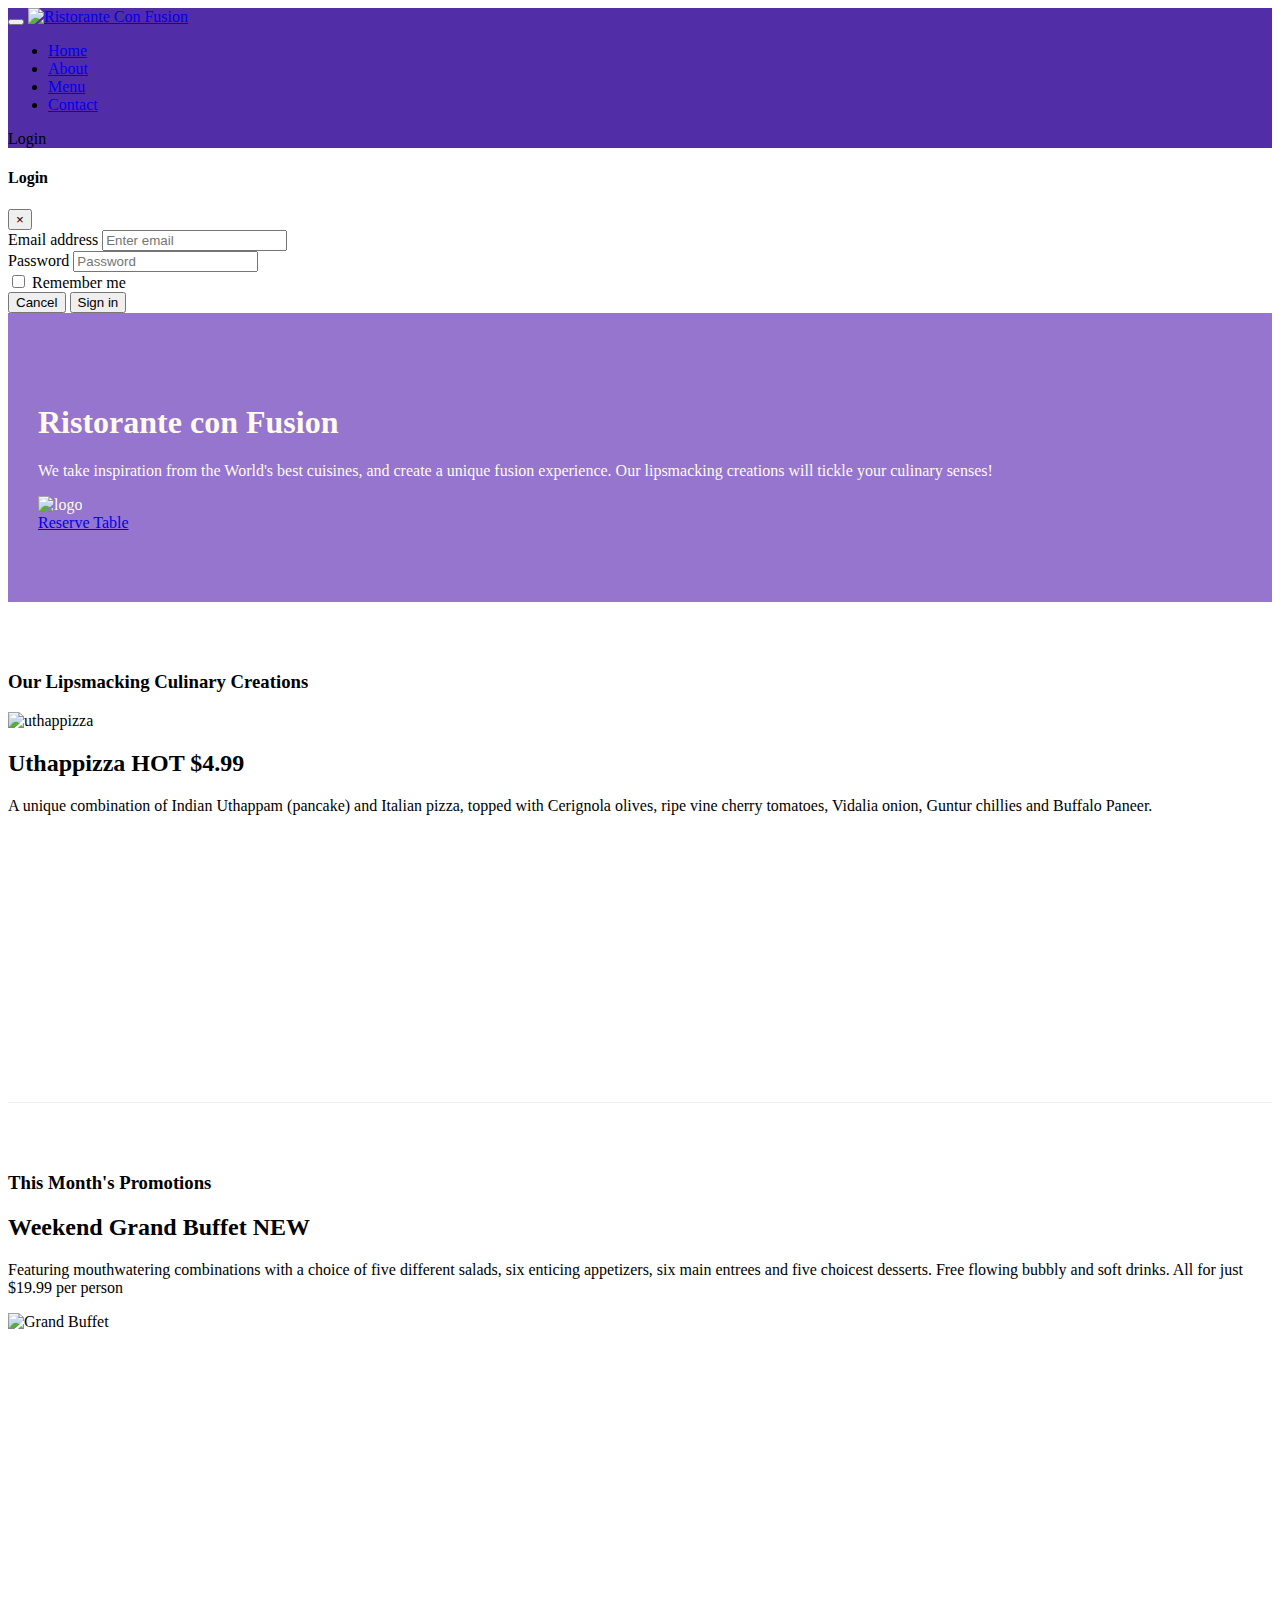
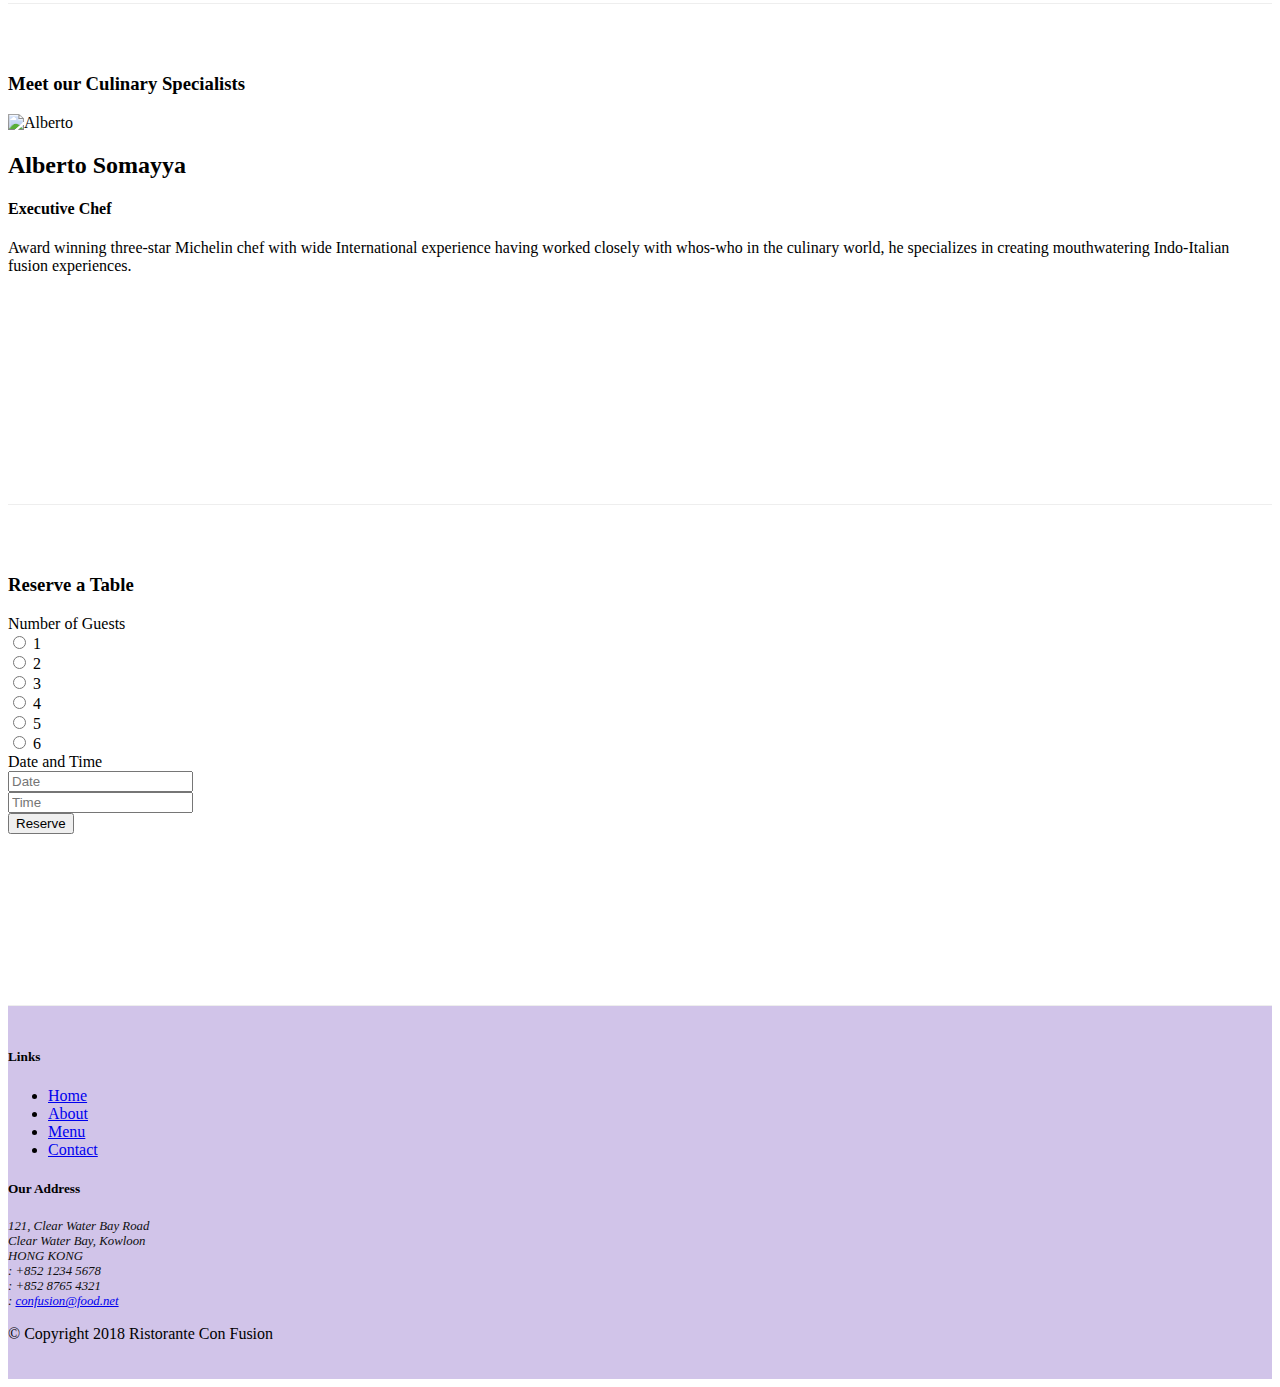
==== index.html @ e2ca46fc "Tooltips and Modals" ====
<!DOCTYPE html>
<html lang="en">
    <head>
        <!-- Required meta tags always come first -->
        <meta charset="utf-8" />
        <meta
            name="viewport"
            content="width=device-width, initial-scale=1, shrink-to-fit=no"
        />
        <meta http-equiv="x-ua-compatible" content="ie=edge" />

        <!-- Bootstrap CSS -->
        <link
            rel="stylesheet"
            href="node_modules/bootstrap/dist/css/bootstrap.min.css"
        />
        <link
            rel="stylesheet"
            href="node_modules/bootstrap-social/bootstrap-social.css"
        />
        <link
            rel="stylesheet"
            href="node_modules/font-awesome/css/font-awesome.min.css"
        />
        <link rel="stylesheet" href="css/styles.css" />
        <title>Ristorante Con Fusion</title>
    </head>

    <body>
        <nav class="navbar navbar-dark navbar-expand-sm fixed-top">
            <div class="container">
                <button
                    class="navbar-toggler"
                    type="button"
                    data-toggle="collapse"
                    data-target="#Navbar"
                >
                    <span class="navbar-toggler-icon"></span>
                </button>
                <a class="navbar-brand mr-auto" href="#">
                    <img
                        src="img/logo.png"
                        alt="Ristorante Con Fusion"
                        height="30"
                        width="41"
                    />
                </a>
                <div class="collapse navbar-collapse" id="Navbar">
                    <ul class="navbar-nav mr-auto">
                        <li class="nav-item active">
                            <a class="nav-link" href="#">
                                <span class="fa fa-home fa-lg"></span> Home</a
                            >
                        </li>
                        <li class="nav-item">
                            <a class="nav-link" href="./aboutus.html"
                                ><span class="fa fa-info fa-lg"></span> About</a
                            >
                        </li>
                        <li class="nav-item">
                            <a class="nav-link" href="#"
                                ><span class="fa fa-list fa-lg"></span> Menu</a
                            >
                        </li>
                        <li class="nav-item">
                            <a class="nav-link" href="./contactus.html"
                                ><span class="fa fa-address-card fa-lg"></span>
                                Contact</a
                            >
                        </li>
                    </ul>
                    <span class="navbar-text">
                        <a data-target="#loginModal" data-toggle="modal">
                            <span class="fa fa-sign-in"></span> Login
                        </a>
                    </span>
                </div>
            </div>
        </nav>

        <div id="loginModal" class="modal fade" role="dialog">
            <div class="modal-dialog modal-lg" role="content">
                <div class="modal-content">
                    <div class="modal-header">
                        <h4 class="modal-title">Login</h4>
                        <button
                            type="button"
                            class="close"
                            data-dismiss="modal"
                        >
                            &times;
                        </button>
                    </div>
                    <div class="modal-body">
                        <form>
                            <div class="form-row">
                                <div class="form-group col-sm-4">
                                    <label
                                        class="sr-only"
                                        for="exampleInputEmail3"
                                        >Email address</label
                                    >
                                    <input
                                        type="email"
                                        class="form-control form-control-sm mr-1"
                                        id="exampleInputEmail3"
                                        placeholder="Enter email"
                                    />
                                </div>
                                <div class="form-group col-sm-4">
                                    <label
                                        class="sr-only"
                                        for="exampleInputPassword3"
                                        >Password</label
                                    >
                                    <input
                                        type="password"
                                        class="form-control form-control-sm mr-1"
                                        id="exampleInputPassword3"
                                        placeholder="Password"
                                    />
                                </div>
                                <div class="col-sm-auto">
                                    <div class="form-check">
                                        <input
                                            class="form-check-input"
                                            type="checkbox"
                                        />
                                        <label class="form-check-label">
                                            Remember me
                                        </label>
                                    </div>
                                </div>
                            </div>
                            <div class="form-row">
                                <button
                                    type="button"
                                    class="btn btn-secondary btn-sm ml-auto"
                                    data-dismiss="modal"
                                >
                                    Cancel
                                </button>
                                <button
                                    type="submit"
                                    class="btn btn-primary btn-sm ml-1"
                                >
                                    Sign in
                                </button>
                            </div>
                        </form>
                    </div>
                </div>
            </div>
        </div>

        <header class="jumbotron">
            <div container>
                <div class="row row-header">
                    <div class="col-12 col-sm-6">
                        <h1>Ristorante con Fusion</h1>
                        <p>
                            We take inspiration from the World's best cuisines,
                            and create a unique fusion experience. Our
                            lipsmacking creations will tickle your culinary
                            senses!
                        </p>
                    </div>
                    <div class="col-12 col-sm-3 align-self-center">
                        <img src="img/logo.png" alt="logo" class="img-fluid" />
                    </div>
                    <div class="col-12 col-sm-2 align-self-center">
                        <a
                            role="button"
                            class="btn btn-block nav-link btn-warning"
                            data-toggle="tooltip"
                            data-html="true"
                            title="Or Call us at  <br><strong>+852 12345678</strong>"
                            data-placement="bottom"
                            href="#reserve-form"
                            >Reserve Table</a
                        >
                    </div>
                </div>
            </div>
        </header>

        <div class="container">
            <div class="row row-content align-items-center">
                <div class="col-12 col-sm-4 order-sm-last col-md-3">
                    <h3>Our Lipsmacking Culinary Creations</h3>
                </div>
                <div class="col col-sm order-sm-first col-md">
                    <div class="media">
                        <img
                            src="img/uthappizza.png"
                            alt="uthappizza"
                            class="d-flex mr-3 img-thumbnail align-self-center"
                        />
                        <div class="media-body">
                            <h2 class="mt-0">
                                Uthappizza
                                <span class="badge badge-danger">HOT</span>
                                <span class="badge badge-pill badge-secondary">
                                    $4.99
                                </span>
                            </h2>
                            <p class="d-none d-sm-block">
                                A unique combination of Indian Uthappam
                                (pancake) and Italian pizza, topped with
                                Cerignola olives, ripe vine cherry tomatoes,
                                Vidalia onion, Guntur chillies and Buffalo
                                Paneer.
                            </p>
                        </div>
                    </div>
                </div>
            </div>

            <div class="row row-content align-items-center">
                <div class="col-12 col-sm-4 col-md-3">
                    <h3>This Month's Promotions</h3>
                </div>
                <div class="col col-sm col-md">
                    <div class="media">
                        <div class="media-body">
                            <h2>
                                Weekend Grand Buffet
                                <span class="badge badge-danger">NEW</span>
                            </h2>
                            <p class="d-none d-sm-block">
                                Featuring mouthwatering combinations with a
                                choice of five different salads, six enticing
                                appetizers, six main entrees and five choicest
                                desserts. Free flowing bubbly and soft drinks.
                                All for just $19.99 per person
                            </p>
                        </div>
                        <img
                            src="img/buffet.png"
                            alt="Grand Buffet"
                            class="d-flex mr-3 img-thumbnail align-self-center"
                        />
                    </div>
                </div>
            </div>

            <div class="row row-content align-items-center">
                <div class="col-12 col-sm-4 order-sm-last col-md-3">
                    <h3>Meet our Culinary Specialists</h3>
                </div>
                <div class="col col-sm order-sm-first col-md">
                    <div class="media">
                        <img
                            src="img/alberto.png"
                            alt="Alberto"
                            class="d-flex mr-3 img-thumbnai align-self-center"
                        />
                        <div class="media-body">
                            <h2 class="mt-0">Alberto Somayya</h2>
                            <h4>Executive Chef</h4>
                            <p class="d-none d-sm-block">
                                Award winning three-star Michelin chef with wide
                                International experience having worked closely
                                with whos-who in the culinary world, he
                                specializes in creating mouthwatering
                                Indo-Italian fusion experiences.
                            </p>
                        </div>
                    </div>
                </div>
            </div>
            <div class="row row-content align-items-center">
                <div class="col-12 col-md-8 offset-md-2" id="reserve-form">
                    <div class="card">
                        <h3 class="card-header bg-warning text-white">
                            Reserve a Table
                        </h3>
                        <div class="card-body">
                            <form>
                                <div class="form-group row">
                                    <label
                                        for="inlineRadioOptions"
                                        class="col-md-2 col-form-label"
                                    >
                                        Number of Guests
                                    </label>
                                    <div
                                        class="form-check form-check-inline pl-3"
                                    >
                                        <input
                                            class="form-check-input"
                                            type="radio"
                                            name="inlineRadioOptions"
                                            id="inlineRadio1"
                                            value="1"
                                        />
                                        <label
                                            class="form-check-label"
                                            for="inlineRadio1"
                                            >1</label
                                        >
                                    </div>
                                    <div class="form-check form-check-inline">
                                        <input
                                            class="form-check-input"
                                            type="radio"
                                            name="inlineRadioOptions"
                                            id="inlineRadio2"
                                            value="2"
                                        />
                                        <label
                                            class="form-check-label"
                                            for="inlineRadio2"
                                            >2</label
                                        >
                                    </div>
                                    <div class="form-check form-check-inline">
                                        <input
                                            class="form-check-input"
                                            type="radio"
                                            name="inlineRadioOptions"
                                            id="inlineRadio3"
                                            value="3"
                                        />
                                        <label
                                            class="form-check-label"
                                            for="inlineRadio3"
                                            >3</label
                                        >
                                    </div>
                                    <div class="form-check form-check-inline">
                                        <input
                                            class="form-check-input"
                                            type="radio"
                                            name="inlineRadioOptions"
                                            id="inlineRadio4"
                                            value="4"
                                        />
                                        <label
                                            class="form-check-label"
                                            for="inlineRadio4"
                                            >4</label
                                        >
                                    </div>
                                    <div class="form-check form-check-inline">
                                        <input
                                            class="form-check-input"
                                            type="radio"
                                            name="inlineRadioOptions"
                                            id="inlineRadio5"
                                            value="5"
                                        />
                                        <label
                                            pl-5
                                            pr-5
                                            class="form-check-label"
                                            for="inlineRadio5"
                                            >5</label
                                        >
                                    </div>
                                    <div class="form-check form-check-inline">
                                        <input
                                            class="form-check-input"
                                            type="radio"
                                            name="inlineRadioOptions"
                                            id="inlineRadio6"
                                            value="6"
                                        />
                                        <label
                                            class="form-check-label"
                                            for="inlineRadio6"
                                            >6</label
                                        >
                                    </div>
                                </div>
                                <div class="form-group row">
                                    <label
                                        for="date-time"
                                        class="col-md-2 col-form-label"
                                    >
                                        Date and Time
                                    </label>
                                    <div class="col-md-3">
                                        <input
                                            type="text"
                                            class="form-control"
                                            id="date"
                                            placeholder="Date"
                                        />
                                    </div>
                                    <div class="col-md-3 offset-sm-1">
                                        <input
                                            type="text"
                                            class="form-control"
                                            id="time"
                                            placeholder="Time"
                                        />
                                    </div>
                                </div>
                                <div class="form-group row">
                                    <div class="offset-md-2 pl-3">
                                        <button
                                            type="submit"
                                            class="btn btn-primary"
                                        >
                                            Reserve
                                        </button>
                                    </div>
                                </div>
                            </form>
                        </div>
                    </div>
                </div>
            </div>
        </div>

        <footer class="footer">
            <div class="container">
                <div class="row">
                    <div class="col-4 offset-1 col-sm-2">
                        <h5>Links</h5>
                        <ul class="list-unstyled">
                            <li>
                                <a href="#"> Home</a>
                            </li>
                            <li><a href="./aboutus.html">About</a></li>
                            <li><a href="#">Menu</a></li>
                            <li><a href="./contactus.html">Contact</a></li>
                        </ul>
                    </div>
                    <div class="col-7 col-sm-5">
                        <h5>Our Address</h5>
                        <address class="address">
                            121, Clear Water Bay Road<br />
                            Clear Water Bay, Kowloon<br />
                            HONG KONG<br />
                            <i class="fa fa-phone fa-lg"></i>: +852 1234 5678<br />
                            <i class="fa fa-fax fa-lg"></i>: +852 8765 4321<br />
                            <i class="fa fa-envelope fa-lg"></i>:
                            <a href="mailto:confusion@food.net">
                                confusion@food.net
                            </a>
                        </address>
                    </div>
                    <div class="col-12 col-sm-4 align-self-center">
                        <div class="text-center">
                            <a
                                class="btn btn-social-icon btn-google"
                                href="http://google.com/+"
                            >
                                <i class="fa fa-google-plus fa-lg"></i>
                            </a>
                            <a
                                class="btn btn-social-icon btn-facebook"
                                href="http://www.facebook.com/profile.php?id="
                            >
                                <i class="fa fa-facebook fa-lg"></i>
                            </a>
                            <a
                                class="btn btn-social-icon btn-linkedin"
                                href="http://www.linkedin.com/in/"
                            >
                                <i class="fa fa-linkedin fa-lg"></i>
                            </a>
                            <a
                                class="btn btn-social-icon btn-twitter"
                                href="http://twitter.com/"
                            >
                                <i class="fa fa-twitter fa-lg"></i>
                            </a>
                            <a
                                class="btn btn-social-icon btn-google"
                                href="http://youtube.com/"
                            >
                                <i class="fa fa-youtube fa-lg"></i>
                            </a>
                            <a
                                class="btn btn-social-icon btn-envelope"
                                href="mailto:"
                            >
                                <i class="fa fa-envelope fa-lg"></i>
                            </a>
                        </div>
                    </div>
                </div>
                <div class="row justify-content-center">
                    <div class="col-auto">
                        <p>© Copyright 2018 Ristorante Con Fusion</p>
                    </div>
                </div>
            </div>
        </footer>
        <!-- jQuery first, then Popper.js, then Bootstrap JS. -->
        <script src="node_modules/jquery/dist/jquery.slim.min.js"></script>
        <script src="node_modules/popper.js/dist/umd/popper.min.js"></script>
        <script src="node_modules/bootstrap/dist/js/bootstrap.min.js"></script>
        <script>
            $(document).ready(function () {
                $('[data-toggle="tooltip"]').tooltip();
            });
        </script>
    </body>
</html>
---- css/styles.css ----
.row-header {
    margin: 0px auto;
    padding: 0px auto;
}

.row-content {
    margin: 0px auto;
    padding: 50px 0px 50px 0px;
    border-bottom: 1px ridge;
    min-height: 400px;
}

.footer {
    background-color: #d1c4e9;
    margin: 0px auto;
    padding: 20px 0px 20px 0px;
}

.jumbotron {
    padding: 70px 30px 70px 30px;
    margin: 0px auto;
    background: #9575cd;
    color: floralwhite;
}

.body {
    padding: 50px 0px 0px 0px;
    z-index: 0;
}

.navbar-dark {
    background-color: #512da8;
}

.address {
    font-size: 80%;
    margin: 0px;
    color: #0f0f0f;
}

.tab-content {
    border-left: 1px solid #ddd;
    border-right: 1px solid #ddd;
    border-bottom: 1px solid #ddd;
    padding: 10px;
}
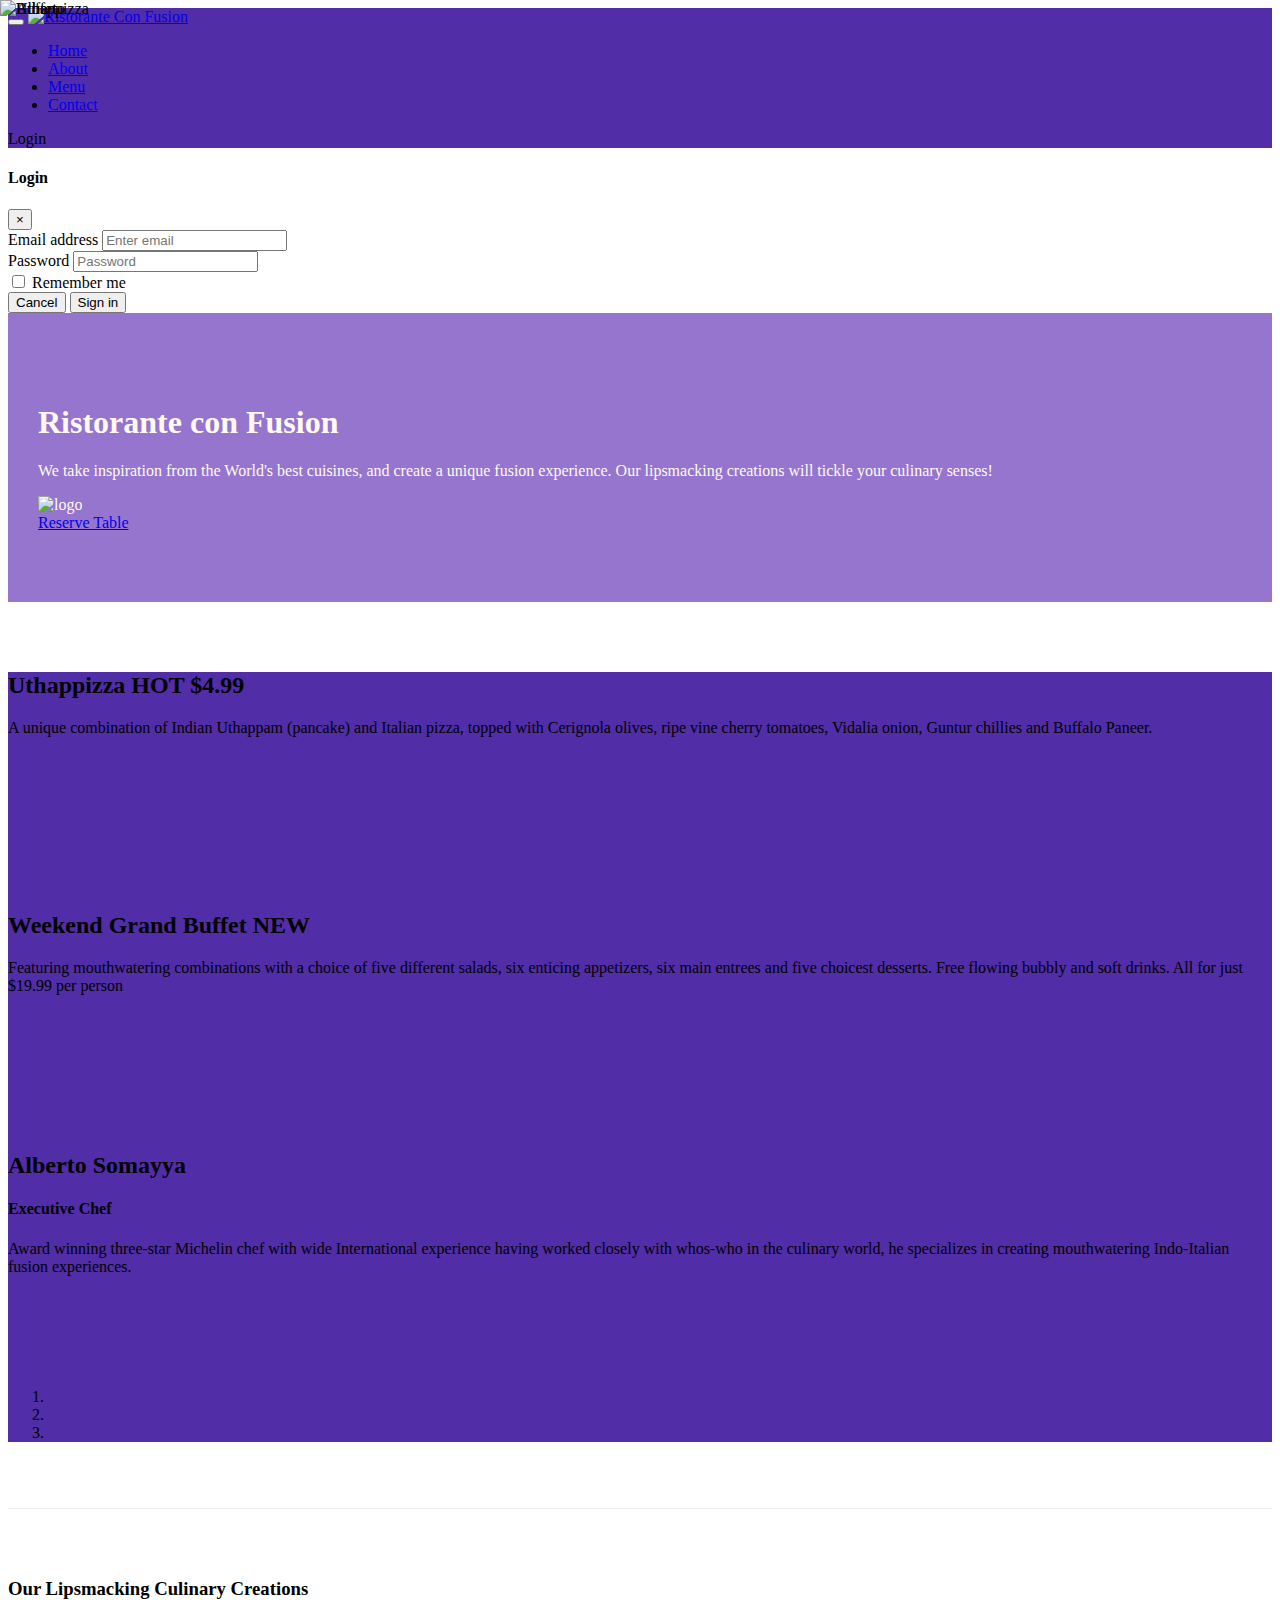
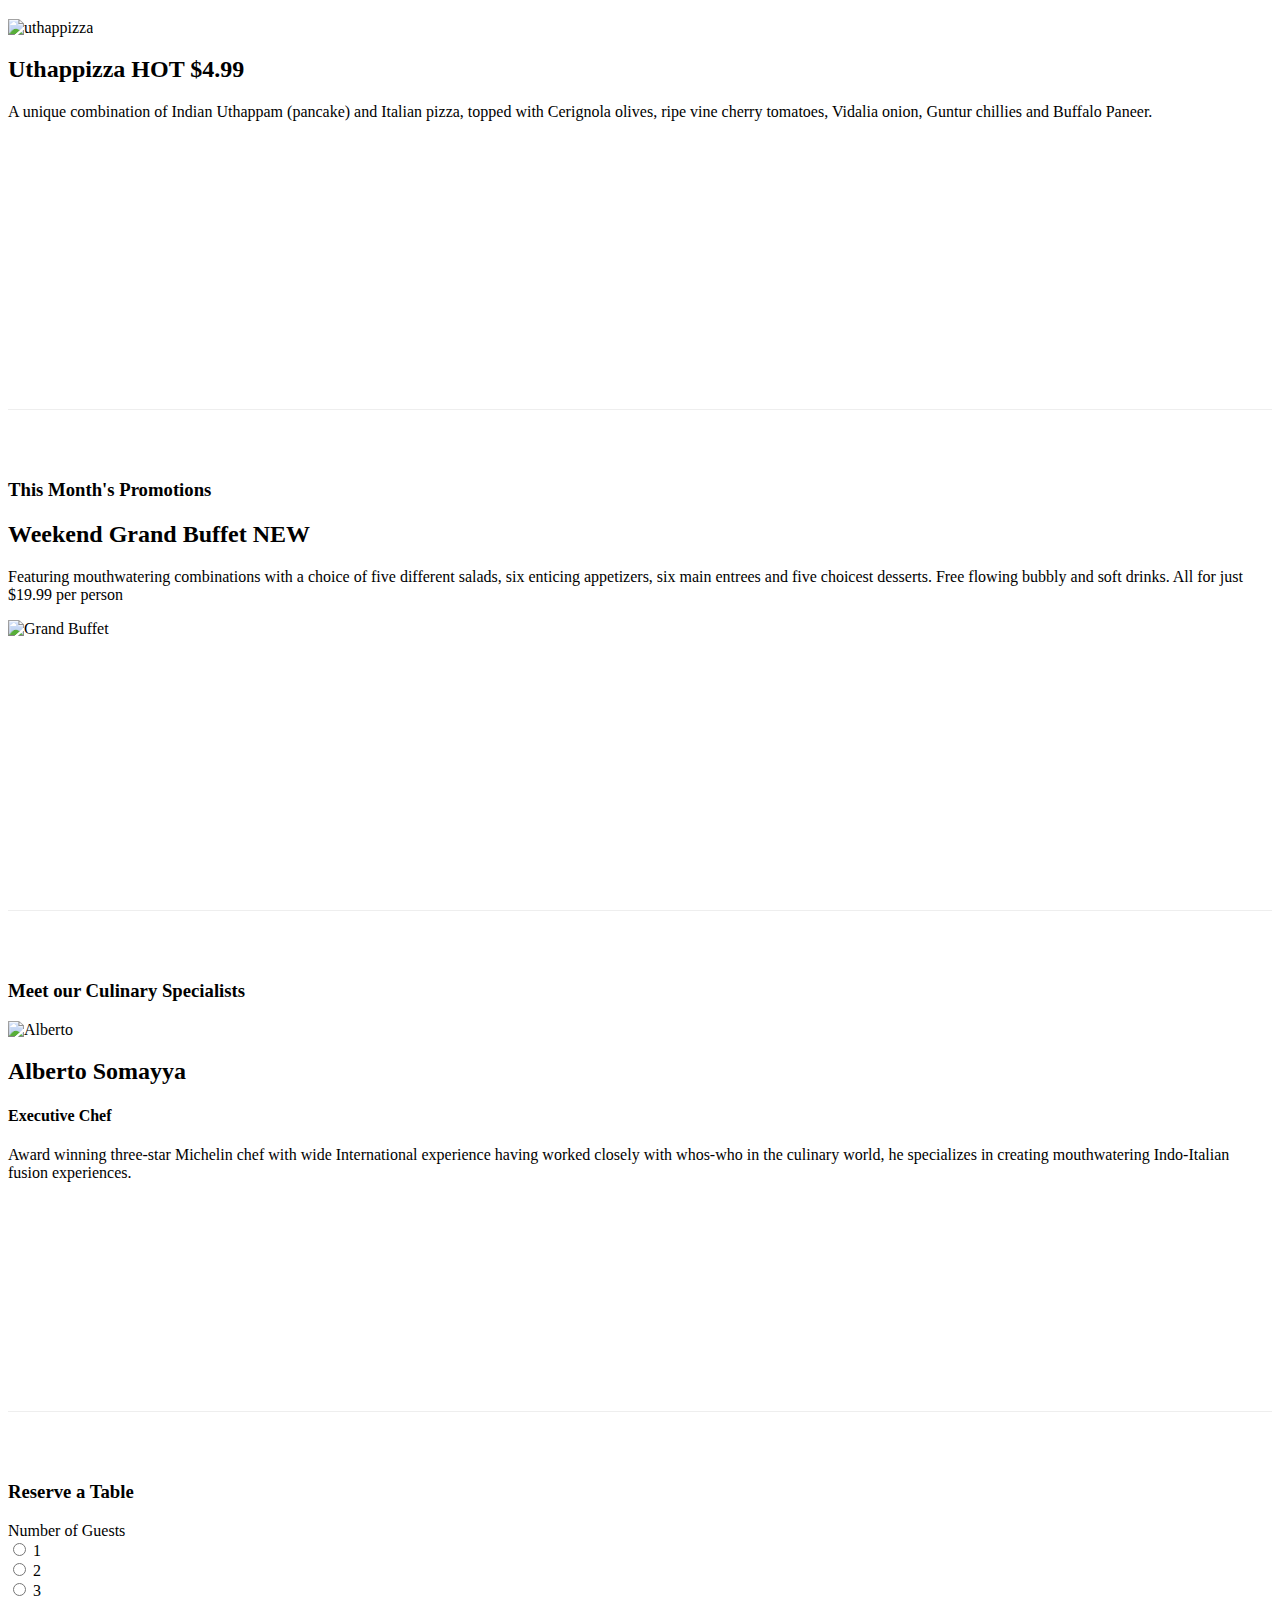
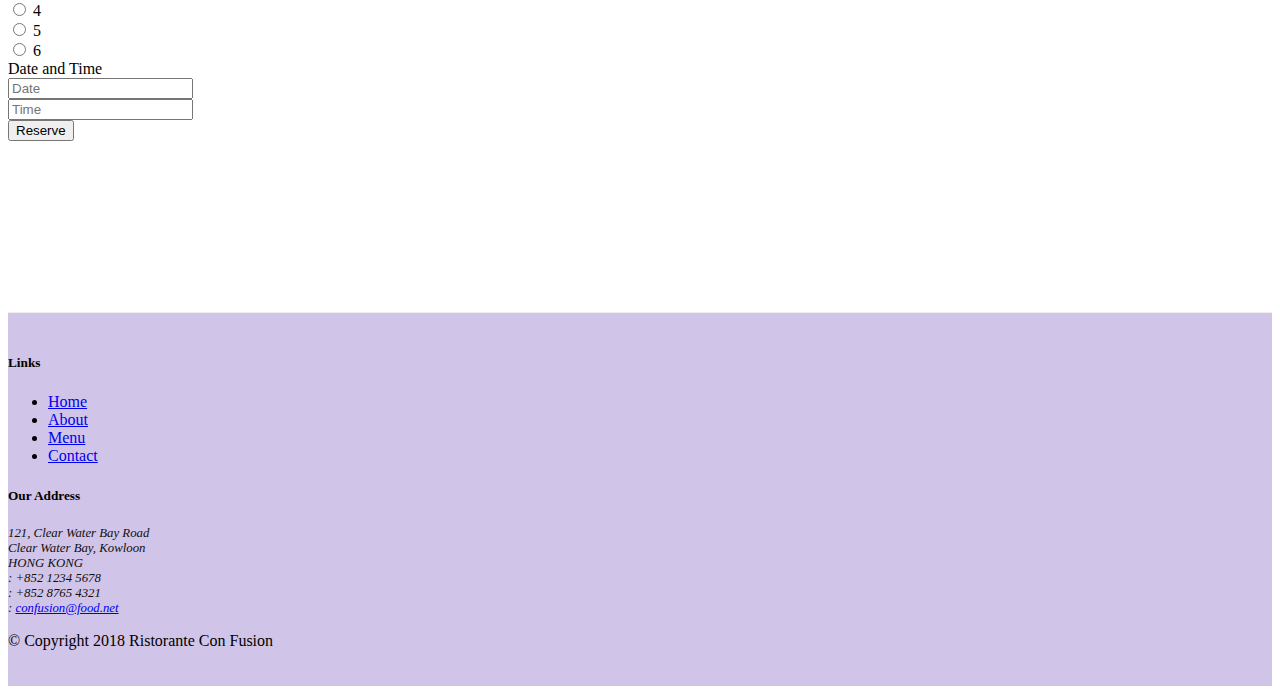
==== commit 23a18616: "Carousel" ====
--- a/index.html
+++ b/index.html
@@ -1,503 +1,396 @@
 <!DOCTYPE html>
 <html lang="en">
-    <head>
-        <!-- Required meta tags always come first -->
-        <meta charset="utf-8" />
-        <meta
-            name="viewport"
-            content="width=device-width, initial-scale=1, shrink-to-fit=no"
-        />
-        <meta http-equiv="x-ua-compatible" content="ie=edge" />
-
-        <!-- Bootstrap CSS -->
-        <link
-            rel="stylesheet"
-            href="node_modules/bootstrap/dist/css/bootstrap.min.css"
-        />
-        <link
-            rel="stylesheet"
-            href="node_modules/bootstrap-social/bootstrap-social.css"
-        />
-        <link
-            rel="stylesheet"
-            href="node_modules/font-awesome/css/font-awesome.min.css"
-        />
-        <link rel="stylesheet" href="css/styles.css" />
-        <title>Ristorante Con Fusion</title>
-    </head>
-
-    <body>
-        <nav class="navbar navbar-dark navbar-expand-sm fixed-top">
-            <div class="container">
-                <button
-                    class="navbar-toggler"
-                    type="button"
-                    data-toggle="collapse"
-                    data-target="#Navbar"
-                >
-                    <span class="navbar-toggler-icon"></span>
-                </button>
-                <a class="navbar-brand mr-auto" href="#">
-                    <img
-                        src="img/logo.png"
-                        alt="Ristorante Con Fusion"
-                        height="30"
-                        width="41"
-                    />
-                </a>
-                <div class="collapse navbar-collapse" id="Navbar">
-                    <ul class="navbar-nav mr-auto">
-                        <li class="nav-item active">
-                            <a class="nav-link" href="#">
-                                <span class="fa fa-home fa-lg"></span> Home</a
-                            >
+
+<head>
+    <!-- Required meta tags always come first -->
+    <meta charset="utf-8" />
+    <meta name="viewport" content="width=device-width, initial-scale=1, shrink-to-fit=no" />
+    <meta http-equiv="x-ua-compatible" content="ie=edge" />
+
+    <!-- Bootstrap CSS -->
+    <link rel="stylesheet" href="node_modules/bootstrap/dist/css/bootstrap.min.css" />
+    <link rel="stylesheet" href="node_modules/bootstrap-social/bootstrap-social.css" />
+    <link rel="stylesheet" href="node_modules/font-awesome/css/font-awesome.min.css" />
+    <link rel="stylesheet" href="css/styles.css" />
+    <title>Ristorante Con Fusion</title>
+</head>
+
+<body>
+    <nav class="navbar navbar-dark navbar-expand-sm fixed-top">
+        <div class="container">
+            <button class="navbar-toggler" type="button" data-toggle="collapse" data-target="#Navbar">
+                <span class="navbar-toggler-icon"></span>
+            </button>
+            <a class="navbar-brand mr-auto" href="#">
+                <img src="img/logo.png" alt="Ristorante Con Fusion" height="30" width="41" />
+            </a>
+            <div class="collapse navbar-collapse" id="Navbar">
+                <ul class="navbar-nav mr-auto">
+                    <li class="nav-item active">
+                        <a class="nav-link" href="#">
+                            <span class="fa fa-home fa-lg"></span> Home</a>
+                    </li>
+                    <li class="nav-item">
+                        <a class="nav-link" href="./aboutus.html"><span class="fa fa-info fa-lg"></span> About</a>
+                    </li>
+                    <li class="nav-item">
+                        <a class="nav-link" href="#"><span class="fa fa-list fa-lg"></span> Menu</a>
+                    </li>
+                    <li class="nav-item">
+                        <a class="nav-link" href="./contactus.html"><span class="fa fa-address-card fa-lg"></span>
+                            Contact</a>
+                    </li>
+                </ul>
+                <span class="navbar-text">
+                    <a data-target="#loginModal" data-toggle="modal">
+                        <span class="fa fa-sign-in"></span> Login
+                    </a>
+                </span>
+            </div>
+        </div>
+    </nav>
+
+    <div id="loginModal" class="modal fade" role="dialog">
+        <div class="modal-dialog modal-lg" role="content">
+            <div class="modal-content">
+                <div class="modal-header">
+                    <h4 class="modal-title">Login</h4>
+                    <button type="button" class="close" data-dismiss="modal">
+                        &times;
+                    </button>
+                </div>
+                <div class="modal-body">
+                    <form>
+                        <div class="form-row">
+                            <div class="form-group col-sm-4">
+                                <label class="sr-only" for="exampleInputEmail3">Email address</label>
+                                <input type="email" class="form-control form-control-sm mr-1" id="exampleInputEmail3"
+                                    placeholder="Enter email" />
+                            </div>
+                            <div class="form-group col-sm-4">
+                                <label class="sr-only" for="exampleInputPassword3">Password</label>
+                                <input type="password" class="form-control form-control-sm mr-1"
+                                    id="exampleInputPassword3" placeholder="Password" />
+                            </div>
+                            <div class="col-sm-auto">
+                                <div class="form-check">
+                                    <input class="form-check-input" type="checkbox" />
+                                    <label class="form-check-label">
+                                        Remember me
+                                    </label>
+                                </div>
+                            </div>
+                        </div>
+                        <div class="form-row">
+                            <button type="button" class="btn btn-secondary btn-sm ml-auto" data-dismiss="modal">
+                                Cancel
+                            </button>
+                            <button type="submit" class="btn btn-primary btn-sm ml-1">
+                                Sign in
+                            </button>
+                        </div>
+                    </form>
+                </div>
+            </div>
+        </div>
+    </div>
+
+    <header class="jumbotron">
+        <div container>
+            <div class="row row-header">
+                <div class="col-12 col-sm-6">
+                    <h1>Ristorante con Fusion</h1>
+                    <p>
+                        We take inspiration from the World's best cuisines,
+                        and create a unique fusion experience. Our
+                        lipsmacking creations will tickle your culinary
+                        senses!
+                    </p>
+                </div>
+                <div class="col-12 col-sm-3 align-self-center">
+                    <img src="img/logo.png" alt="logo" class="img-fluid" />
+                </div>
+                <div class="col-12 col-sm-2 align-self-center">
+                    <a role="button" class="btn btn-block nav-link btn-warning" data-toggle="tooltip" data-html="true"
+                        title="Or Call us at  <br><strong>+852 12345678</strong>" data-placement="bottom"
+                        href="#reserve-form">Reserve Table</a>
+                </div>
+            </div>
+        </div>
+    </header>
+
+    <div class="container">
+        <div class="row row-content">
+            <div class="col">
+                <div id="mycarousel" class="carousel slide" data-ride="carousel">
+                    <div class="carousel-inner" role="listbox">
+                        <div class="carousel-item active">
+                            <img class="d-block img-fluid" src="img/uthappizza.png" alt="Uthappizza">
+                            <div class="carousel-caption d-none d-md-block">
+                                <h2>Uthappizza
+                                    <span class="badge badge-danger">HOT</span>
+                                    <span class="badge badge-pill badge-default">$4.99</span>
+                                </h2>
+                                <p class="d-none d-sm-block">
+                                    A unique combination of Indian Uthappam
+                                    (pancake) and Italian pizza, topped with
+                                    Cerignola olives, ripe vine cherry tomatoes,
+                                    Vidalia onion, Guntur chillies and Buffalo
+                                    Paneer.
+                                </p>
+                            </div>
+                        </div>
+                        <div class="carousel-item">
+                            <img class="d-block img-fluid" src="img/buffet.png" alt="Buffet">
+                            <div class="carousel-caption d-none d-md-block">
+                                <h2>
+                                    Weekend Grand Buffet
+                                    <span class="badge badge-danger">NEW</span>
+                                </h2>
+                                <p class="d-none d-sm-block">
+                                    Featuring mouthwatering combinations with a
+                                    choice of five different salads, six enticing
+                                    appetizers, six main entrees and five choicest
+                                    desserts. Free flowing bubbly and soft drinks.
+                                    All for just $19.99 per person
+                                </p>
+                            </div>
+                        </div>
+                        <div class="carousel-item">
+                            <img class="d-block img-fluid" src="img/alberto.png" alt="Alberto">
+                            <div class="carousel-caption d-none d-md-block">
+                                <h2>Alberto Somayya</h2>
+                                <h4>Executive Chef</h4>
+                                <p class="d-none d-sm-block">
+                                    Award winning three-star Michelin chef with wide
+                                    International experience having worked closely
+                                    with whos-who in the culinary world, he
+                                    specializes in creating mouthwatering
+                                    Indo-Italian fusion experiences.
+                                </p>
+                            </div>
+                        </div>
+                    </div>
+                    <ol class="carousel-indicators">
+                        <li data-target="#mycarousel" data-slide-to="0" class="active"></li>
+                        <li data-target="#mycarousel" data-slide-to="1"></li>
+                        <li data-target="#mycarousel" data-slide-to="2"></li>
+                    </ol>
+                    <a class="carousel-control-prev" href="#mycarousel" role="button" data-slide="prev">
+                        <span class="carousel-control-prev-icon"></span>
+                    </a>
+                    <a class="carousel-control-next" href="#mycarousel" role="button" data-slide="next">
+                        <span class="carousel-control-next-icon"></span>
+                    </a>
+                </div>
+            </div>
+        </div>
+
+        <div class="row row-content align-items-center">
+            <div class="col-12 col-sm-4 order-sm-last col-md-3">
+                <h3>Our Lipsmacking Culinary Creations</h3>
+            </div>
+            <div class="col col-sm order-sm-first col-md">
+                <div class="media">
+                    <img src="img/uthappizza.png" alt="uthappizza"
+                        class="d-flex mr-3 img-thumbnail align-self-center" />
+                    <div class="media-body">
+                        <h2> Uthappizza
+                            <span class="badge badge-danger">HOT</span>
+                            <span class="badge badge-pill badge-secondary">$4.99</span>
+                        </h2>
+                        <p class="d-none d-sm-block">
+                            A unique combination of Indian Uthappam
+                            (pancake) and Italian pizza, topped with
+                            Cerignola olives, ripe vine cherry tomatoes,
+                            Vidalia onion, Guntur chillies and Buffalo
+                            Paneer.
+                        </p>
+                    </div>
+                </div>
+            </div>
+        </div>
+
+        <div class="row row-content align-items-center">
+            <div class="col-12 col-sm-4 col-md-3">
+                <h3>This Month's Promotions</h3>
+            </div>
+            <div class="col col-sm col-md">
+                <div class="media">
+                    <div class="media-body">
+                        <h2>
+                            Weekend Grand Buffet
+                            <span class="badge badge-danger">NEW</span>
+                        </h2>
+                        <p class="d-none d-sm-block">
+                            Featuring mouthwatering combinations with a
+                            choice of five different salads, six enticing
+                            appetizers, six main entrees and five choicest
+                            desserts. Free flowing bubbly and soft drinks.
+                            All for just $19.99 per person
+                        </p>
+                    </div>
+                    <img src="img/buffet.png" alt="Grand Buffet" class="d-flex mr-3 img-thumbnail align-self-center" />
+                </div>
+            </div>
+        </div>
+
+        <div class="row row-content align-items-center">
+            <div class="col-12 col-sm-4 order-sm-last col-md-3">
+                <h3>Meet our Culinary Specialists</h3>
+            </div>
+            <div class="col col-sm order-sm-first col-md">
+                <div class="media">
+                    <img src="img/alberto.png" alt="Alberto" class="d-flex mr-3 img-thumbnai align-self-center" />
+                    <div class="media-body">
+                        <h2 class="mt-0">Alberto Somayya</h2>
+                        <h4>Executive Chef</h4>
+                        <p class="d-none d-sm-block">
+                            Award winning three-star Michelin chef with wide
+                            International experience having worked closely
+                            with whos-who in the culinary world, he
+                            specializes in creating mouthwatering
+                            Indo-Italian fusion experiences.
+                        </p>
+                    </div>
+                </div>
+            </div>
+        </div>
+        <div class="row row-content align-items-center">
+            <div class="col-12 col-md-8 offset-md-2" id="reserve-form">
+                <div class="card">
+                    <h3 class="card-header bg-warning text-white">
+                        Reserve a Table
+                    </h3>
+                    <div class="card-body">
+                        <form>
+                            <div class="form-group row">
+                                <label for="inlineRadioOptions" class="col-md-2 col-form-label">
+                                    Number of Guests
+                                </label>
+                                <div class="form-check form-check-inline pl-3">
+                                    <input class="form-check-input" type="radio" name="inlineRadioOptions"
+                                        id="inlineRadio1" value="1" />
+                                    <label class="form-check-label" for="inlineRadio1">1</label>
+                                </div>
+                                <div class="form-check form-check-inline">
+                                    <input class="form-check-input" type="radio" name="inlineRadioOptions"
+                                        id="inlineRadio2" value="2" />
+                                    <label class="form-check-label" for="inlineRadio2">2</label>
+                                </div>
+                                <div class="form-check form-check-inline">
+                                    <input class="form-check-input" type="radio" name="inlineRadioOptions"
+                                        id="inlineRadio3" value="3" />
+                                    <label class="form-check-label" for="inlineRadio3">3</label>
+                                </div>
+                                <div class="form-check form-check-inline">
+                                    <input class="form-check-input" type="radio" name="inlineRadioOptions"
+                                        id="inlineRadio4" value="4" />
+                                    <label class="form-check-label" for="inlineRadio4">4</label>
+                                </div>
+                                <div class="form-check form-check-inline">
+                                    <input class="form-check-input" type="radio" name="inlineRadioOptions"
+                                        id="inlineRadio5" value="5" />
+                                    <label pl-5 pr-5 class="form-check-label" for="inlineRadio5">5</label>
+                                </div>
+                                <div class="form-check form-check-inline">
+                                    <input class="form-check-input" type="radio" name="inlineRadioOptions"
+                                        id="inlineRadio6" value="6" />
+                                    <label class="form-check-label" for="inlineRadio6">6</label>
+                                </div>
+                            </div>
+                            <div class="form-group row">
+                                <label for="date-time" class="col-md-2 col-form-label">
+                                    Date and Time
+                                </label>
+                                <div class="col-md-3">
+                                    <input type="text" class="form-control" id="date" placeholder="Date" />
+                                </div>
+                                <div class="col-md-3 offset-sm-1">
+                                    <input type="text" class="form-control" id="time" placeholder="Time" />
+                                </div>
+                            </div>
+                            <div class="form-group row">
+                                <div class="offset-md-2 pl-3">
+                                    <button type="submit" class="btn btn-primary">
+                                        Reserve
+                                    </button>
+                                </div>
+                            </div>
+                        </form>
+                    </div>
+                </div>
+            </div>
+        </div>
+    </div>
+
+    <footer class="footer">
+        <div class="container">
+            <div class="row">
+                <div class="col-4 offset-1 col-sm-2">
+                    <h5>Links</h5>
+                    <ul class="list-unstyled">
+                        <li>
+                            <a href="#"> Home</a>
                         </li>
-                        <li class="nav-item">
-                            <a class="nav-link" href="./aboutus.html"
-                                ><span class="fa fa-info fa-lg"></span> About</a
-                            >
-                        </li>
-                        <li class="nav-item">
-                            <a class="nav-link" href="#"
-                                ><span class="fa fa-list fa-lg"></span> Menu</a
-                            >
-                        </li>
-                        <li class="nav-item">
-                            <a class="nav-link" href="./contactus.html"
-                                ><span class="fa fa-address-card fa-lg"></span>
-                                Contact</a
-                            >
-                        </li>
+                        <li><a href="./aboutus.html">About</a></li>
+                        <li><a href="#">Menu</a></li>
+                        <li><a href="./contactus.html">Contact</a></li>
                     </ul>
-                    <span class="navbar-text">
-                        <a data-target="#loginModal" data-toggle="modal">
-                            <span class="fa fa-sign-in"></span> Login
-                        </a>
-                    </span>
-                </div>
-            </div>
-        </nav>
-
-        <div id="loginModal" class="modal fade" role="dialog">
-            <div class="modal-dialog modal-lg" role="content">
-                <div class="modal-content">
-                    <div class="modal-header">
-                        <h4 class="modal-title">Login</h4>
-                        <button
-                            type="button"
-                            class="close"
-                            data-dismiss="modal"
-                        >
-                            &times;
-                        </button>
-                    </div>
-                    <div class="modal-body">
-                        <form>
-                            <div class="form-row">
-                                <div class="form-group col-sm-4">
-                                    <label
-                                        class="sr-only"
-                                        for="exampleInputEmail3"
-                                        >Email address</label
-                                    >
-                                    <input
-                                        type="email"
-                                        class="form-control form-control-sm mr-1"
-                                        id="exampleInputEmail3"
-                                        placeholder="Enter email"
-                                    />
-                                </div>
-                                <div class="form-group col-sm-4">
-                                    <label
-                                        class="sr-only"
-                                        for="exampleInputPassword3"
-                                        >Password</label
-                                    >
-                                    <input
-                                        type="password"
-                                        class="form-control form-control-sm mr-1"
-                                        id="exampleInputPassword3"
-                                        placeholder="Password"
-                                    />
-                                </div>
-                                <div class="col-sm-auto">
-                                    <div class="form-check">
-                                        <input
-                                            class="form-check-input"
-                                            type="checkbox"
-                                        />
-                                        <label class="form-check-label">
-                                            Remember me
-                                        </label>
-                                    </div>
-                                </div>
-                            </div>
-                            <div class="form-row">
-                                <button
-                                    type="button"
-                                    class="btn btn-secondary btn-sm ml-auto"
-                                    data-dismiss="modal"
-                                >
-                                    Cancel
-                                </button>
-                                <button
-                                    type="submit"
-                                    class="btn btn-primary btn-sm ml-1"
-                                >
-                                    Sign in
-                                </button>
-                            </div>
-                        </form>
-                    </div>
-                </div>
-            </div>
-        </div>
-
-        <header class="jumbotron">
-            <div container>
-                <div class="row row-header">
-                    <div class="col-12 col-sm-6">
-                        <h1>Ristorante con Fusion</h1>
-                        <p>
-                            We take inspiration from the World's best cuisines,
-                            and create a unique fusion experience. Our
-                            lipsmacking creations will tickle your culinary
-                            senses!
-                        </p>
-                    </div>
-                    <div class="col-12 col-sm-3 align-self-center">
-                        <img src="img/logo.png" alt="logo" class="img-fluid" />
-                    </div>
-                    <div class="col-12 col-sm-2 align-self-center">
-                        <a
-                            role="button"
-                            class="btn btn-block nav-link btn-warning"
-                            data-toggle="tooltip"
-                            data-html="true"
-                            title="Or Call us at  <br><strong>+852 12345678</strong>"
-                            data-placement="bottom"
-                            href="#reserve-form"
-                            >Reserve Table</a
-                        >
-                    </div>
-                </div>
-            </div>
-        </header>
-
-        <div class="container">
-            <div class="row row-content align-items-center">
-                <div class="col-12 col-sm-4 order-sm-last col-md-3">
-                    <h3>Our Lipsmacking Culinary Creations</h3>
-                </div>
-                <div class="col col-sm order-sm-first col-md">
-                    <div class="media">
-                        <img
-                            src="img/uthappizza.png"
-                            alt="uthappizza"
-                            class="d-flex mr-3 img-thumbnail align-self-center"
-                        />
-                        <div class="media-body">
-                            <h2 class="mt-0">
-                                Uthappizza
-                                <span class="badge badge-danger">HOT</span>
-                                <span class="badge badge-pill badge-secondary">
-                                    $4.99
-                                </span>
-                            </h2>
-                            <p class="d-none d-sm-block">
-                                A unique combination of Indian Uthappam
-                                (pancake) and Italian pizza, topped with
-                                Cerignola olives, ripe vine cherry tomatoes,
-                                Vidalia onion, Guntur chillies and Buffalo
-                                Paneer.
-                            </p>
-                        </div>
-                    </div>
-                </div>
-            </div>
-
-            <div class="row row-content align-items-center">
-                <div class="col-12 col-sm-4 col-md-3">
-                    <h3>This Month's Promotions</h3>
-                </div>
-                <div class="col col-sm col-md">
-                    <div class="media">
-                        <div class="media-body">
-                            <h2>
-                                Weekend Grand Buffet
-                                <span class="badge badge-danger">NEW</span>
-                            </h2>
-                            <p class="d-none d-sm-block">
-                                Featuring mouthwatering combinations with a
-                                choice of five different salads, six enticing
-                                appetizers, six main entrees and five choicest
-                                desserts. Free flowing bubbly and soft drinks.
-                                All for just $19.99 per person
-                            </p>
-                        </div>
-                        <img
-                            src="img/buffet.png"
-                            alt="Grand Buffet"
-                            class="d-flex mr-3 img-thumbnail align-self-center"
-                        />
-                    </div>
-                </div>
-            </div>
-
-            <div class="row row-content align-items-center">
-                <div class="col-12 col-sm-4 order-sm-last col-md-3">
-                    <h3>Meet our Culinary Specialists</h3>
-                </div>
-                <div class="col col-sm order-sm-first col-md">
-                    <div class="media">
-                        <img
-                            src="img/alberto.png"
-                            alt="Alberto"
-                            class="d-flex mr-3 img-thumbnai align-self-center"
-                        />
-                        <div class="media-body">
-                            <h2 class="mt-0">Alberto Somayya</h2>
-                            <h4>Executive Chef</h4>
-                            <p class="d-none d-sm-block">
-                                Award winning three-star Michelin chef with wide
-                                International experience having worked closely
-                                with whos-who in the culinary world, he
-                                specializes in creating mouthwatering
-                                Indo-Italian fusion experiences.
-                            </p>
-                        </div>
-                    </div>
-                </div>
-            </div>
-            <div class="row row-content align-items-center">
-                <div class="col-12 col-md-8 offset-md-2" id="reserve-form">
-                    <div class="card">
-                        <h3 class="card-header bg-warning text-white">
-                            Reserve a Table
-                        </h3>
-                        <div class="card-body">
-                            <form>
-                                <div class="form-group row">
-                                    <label
-                                        for="inlineRadioOptions"
-                                        class="col-md-2 col-form-label"
-                                    >
-                                        Number of Guests
-                                    </label>
-                                    <div
-                                        class="form-check form-check-inline pl-3"
-                                    >
-                                        <input
-                                            class="form-check-input"
-                                            type="radio"
-                                            name="inlineRadioOptions"
-                                            id="inlineRadio1"
-                                            value="1"
-                                        />
-                                        <label
-                                            class="form-check-label"
-                                            for="inlineRadio1"
-                                            >1</label
-                                        >
-                                    </div>
-                                    <div class="form-check form-check-inline">
-                                        <input
-                                            class="form-check-input"
-                                            type="radio"
-                                            name="inlineRadioOptions"
-                                            id="inlineRadio2"
-                                            value="2"
-                                        />
-                                        <label
-                                            class="form-check-label"
-                                            for="inlineRadio2"
-                                            >2</label
-                                        >
-                                    </div>
-                                    <div class="form-check form-check-inline">
-                                        <input
-                                            class="form-check-input"
-                                            type="radio"
-                                            name="inlineRadioOptions"
-                                            id="inlineRadio3"
-                                            value="3"
-                                        />
-                                        <label
-                                            class="form-check-label"
-                                            for="inlineRadio3"
-                                            >3</label
-                                        >
-                                    </div>
-                                    <div class="form-check form-check-inline">
-                                        <input
-                                            class="form-check-input"
-                                            type="radio"
-                                            name="inlineRadioOptions"
-                                            id="inlineRadio4"
-                                            value="4"
-                                        />
-                                        <label
-                                            class="form-check-label"
-                                            for="inlineRadio4"
-                                            >4</label
-                                        >
-                                    </div>
-                                    <div class="form-check form-check-inline">
-                                        <input
-                                            class="form-check-input"
-                                            type="radio"
-                                            name="inlineRadioOptions"
-                                            id="inlineRadio5"
-                                            value="5"
-                                        />
-                                        <label
-                                            pl-5
-                                            pr-5
-                                            class="form-check-label"
-                                            for="inlineRadio5"
-                                            >5</label
-                                        >
-                                    </div>
-                                    <div class="form-check form-check-inline">
-                                        <input
-                                            class="form-check-input"
-                                            type="radio"
-                                            name="inlineRadioOptions"
-                                            id="inlineRadio6"
-                                            value="6"
-                                        />
-                                        <label
-                                            class="form-check-label"
-                                            for="inlineRadio6"
-                                            >6</label
-                                        >
-                                    </div>
-                                </div>
-                                <div class="form-group row">
-                                    <label
-                                        for="date-time"
-                                        class="col-md-2 col-form-label"
-                                    >
-                                        Date and Time
-                                    </label>
-                                    <div class="col-md-3">
-                                        <input
-                                            type="text"
-                                            class="form-control"
-                                            id="date"
-                                            placeholder="Date"
-                                        />
-                                    </div>
-                                    <div class="col-md-3 offset-sm-1">
-                                        <input
-                                            type="text"
-                                            class="form-control"
-                                            id="time"
-                                            placeholder="Time"
-                                        />
-                                    </div>
-                                </div>
-                                <div class="form-group row">
-                                    <div class="offset-md-2 pl-3">
-                                        <button
-                                            type="submit"
-                                            class="btn btn-primary"
-                                        >
-                                            Reserve
-                                        </button>
-                                    </div>
-                                </div>
-                            </form>
-                        </div>
-                    </div>
-                </div>
-            </div>
-        </div>
-
-        <footer class="footer">
-            <div class="container">
-                <div class="row">
-                    <div class="col-4 offset-1 col-sm-2">
-                        <h5>Links</h5>
-                        <ul class="list-unstyled">
-                            <li>
-                                <a href="#"> Home</a>
-                            </li>
-                            <li><a href="./aboutus.html">About</a></li>
-                            <li><a href="#">Menu</a></li>
-                            <li><a href="./contactus.html">Contact</a></li>
-                        </ul>
-                    </div>
-                    <div class="col-7 col-sm-5">
-                        <h5>Our Address</h5>
-                        <address class="address">
-                            121, Clear Water Bay Road<br />
-                            Clear Water Bay, Kowloon<br />
-                            HONG KONG<br />
-                            <i class="fa fa-phone fa-lg"></i>: +852 1234 5678<br />
-                            <i class="fa fa-fax fa-lg"></i>: +852 8765 4321<br />
-                            <i class="fa fa-envelope fa-lg"></i>:
-                            <a href="mailto:confusion@food.net">
-                                confusion@food.net
-                            </a>
-                        </address>
-                    </div>
-                    <div class="col-12 col-sm-4 align-self-center">
-                        <div class="text-center">
-                            <a
-                                class="btn btn-social-icon btn-google"
-                                href="http://google.com/+"
-                            >
-                                <i class="fa fa-google-plus fa-lg"></i>
-                            </a>
-                            <a
-                                class="btn btn-social-icon btn-facebook"
-                                href="http://www.facebook.com/profile.php?id="
-                            >
-                                <i class="fa fa-facebook fa-lg"></i>
-                            </a>
-                            <a
-                                class="btn btn-social-icon btn-linkedin"
-                                href="http://www.linkedin.com/in/"
-                            >
-                                <i class="fa fa-linkedin fa-lg"></i>
-                            </a>
-                            <a
-                                class="btn btn-social-icon btn-twitter"
-                                href="http://twitter.com/"
-                            >
-                                <i class="fa fa-twitter fa-lg"></i>
-                            </a>
-                            <a
-                                class="btn btn-social-icon btn-google"
-                                href="http://youtube.com/"
-                            >
-                                <i class="fa fa-youtube fa-lg"></i>
-                            </a>
-                            <a
-                                class="btn btn-social-icon btn-envelope"
-                                href="mailto:"
-                            >
-                                <i class="fa fa-envelope fa-lg"></i>
-                            </a>
-                        </div>
-                    </div>
-                </div>
-                <div class="row justify-content-center">
-                    <div class="col-auto">
-                        <p>© Copyright 2018 Ristorante Con Fusion</p>
-                    </div>
-                </div>
-            </div>
-        </footer>
-        <!-- jQuery first, then Popper.js, then Bootstrap JS. -->
-        <script src="node_modules/jquery/dist/jquery.slim.min.js"></script>
-        <script src="node_modules/popper.js/dist/umd/popper.min.js"></script>
-        <script src="node_modules/bootstrap/dist/js/bootstrap.min.js"></script>
-        <script>
-            $(document).ready(function () {
-                $('[data-toggle="tooltip"]').tooltip();
-            });
-        </script>
-    </body>
-</html>
+                </div>
+                <div class="col-7 col-sm-5">
+                    <h5>Our Address</h5>
+                    <address class="address">
+                        121, Clear Water Bay Road<br />
+                        Clear Water Bay, Kowloon<br />
+                        HONG KONG<br />
+                        <i class="fa fa-phone fa-lg"></i>: +852 1234 5678<br />
+                        <i class="fa fa-fax fa-lg"></i>: +852 8765 4321<br />
+                        <i class="fa fa-envelope fa-lg"></i>:
+                        <a href="mailto:confusion@food.net">
+                            confusion@food.net
+                        </a>
+                    </address>
+                </div>
+                <div class="col-12 col-sm-4 align-self-center">
+                    <div class="text-center">
+                        <a class="btn btn-social-icon btn-google" href="http://google.com/+">
+                            <i class="fa fa-google-plus fa-lg"></i>
+                        </a>
+                        <a class="btn btn-social-icon btn-facebook" href="http://www.facebook.com/profile.php?id=">
+                            <i class="fa fa-facebook fa-lg"></i>
+                        </a>
+                        <a class="btn btn-social-icon btn-linkedin" href="http://www.linkedin.com/in/">
+                            <i class="fa fa-linkedin fa-lg"></i>
+                        </a>
+                        <a class="btn btn-social-icon btn-twitter" href="http://twitter.com/">
+                            <i class="fa fa-twitter fa-lg"></i>
+                        </a>
+                        <a class="btn btn-social-icon btn-google" href="http://youtube.com/">
+                            <i class="fa fa-youtube fa-lg"></i>
+                        </a>
+                        <a class="btn btn-social-icon btn-envelope" href="mailto:">
+                            <i class="fa fa-envelope fa-lg"></i>
+                        </a>
+                    </div>
+                </div>
+            </div>
+            <div class="row justify-content-center">
+                <div class="col-auto">
+                    <p>© Copyright 2018 Ristorante Con Fusion</p>
+                </div>
+            </div>
+        </div>
+    </footer>
+    <!-- jQuery first, then Popper.js, then Bootstrap JS. -->
+    <script src="node_modules/jquery/dist/jquery.slim.min.js"></script>
+    <script src="node_modules/popper.js/dist/umd/popper.min.js"></script>
+    <script src="node_modules/bootstrap/dist/js/bootstrap.min.js"></script>
+    <script>
+        $(document).ready(function () {
+            $('[data-toggle="tooltip"]').tooltip();
+        });
+    </script>
+</body>
+
+</html>--- a/css/styles.css
+++ b/css/styles.css
@@ -44,3 +44,17 @@
     border-bottom: 1px solid #ddd;
     padding: 10px;
 }
+
+.carousel{
+    background: #512da8;
+}
+.carousel-item{
+    height: 220px;
+}
+
+.carousel-item img{
+    position: absolute;
+    top: 0;
+    left: 0;
+    min-height: 220px;
+}
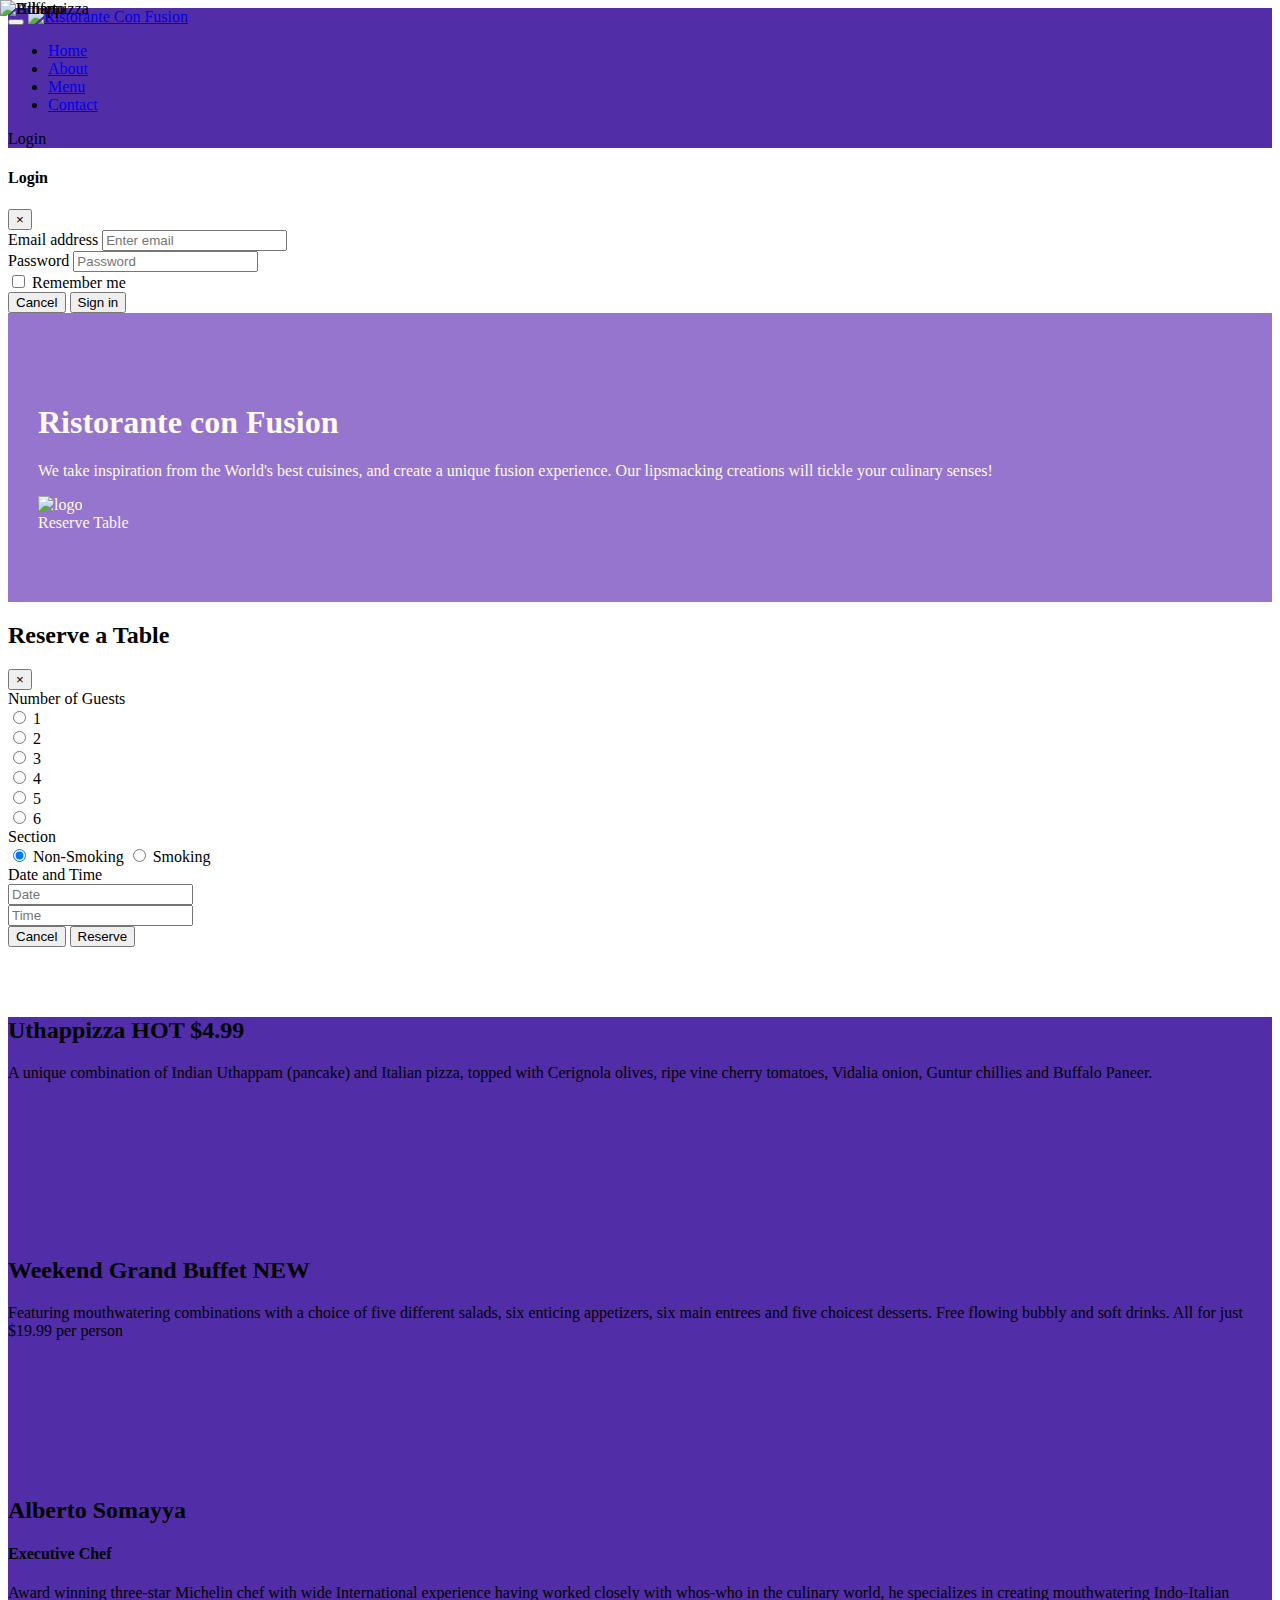
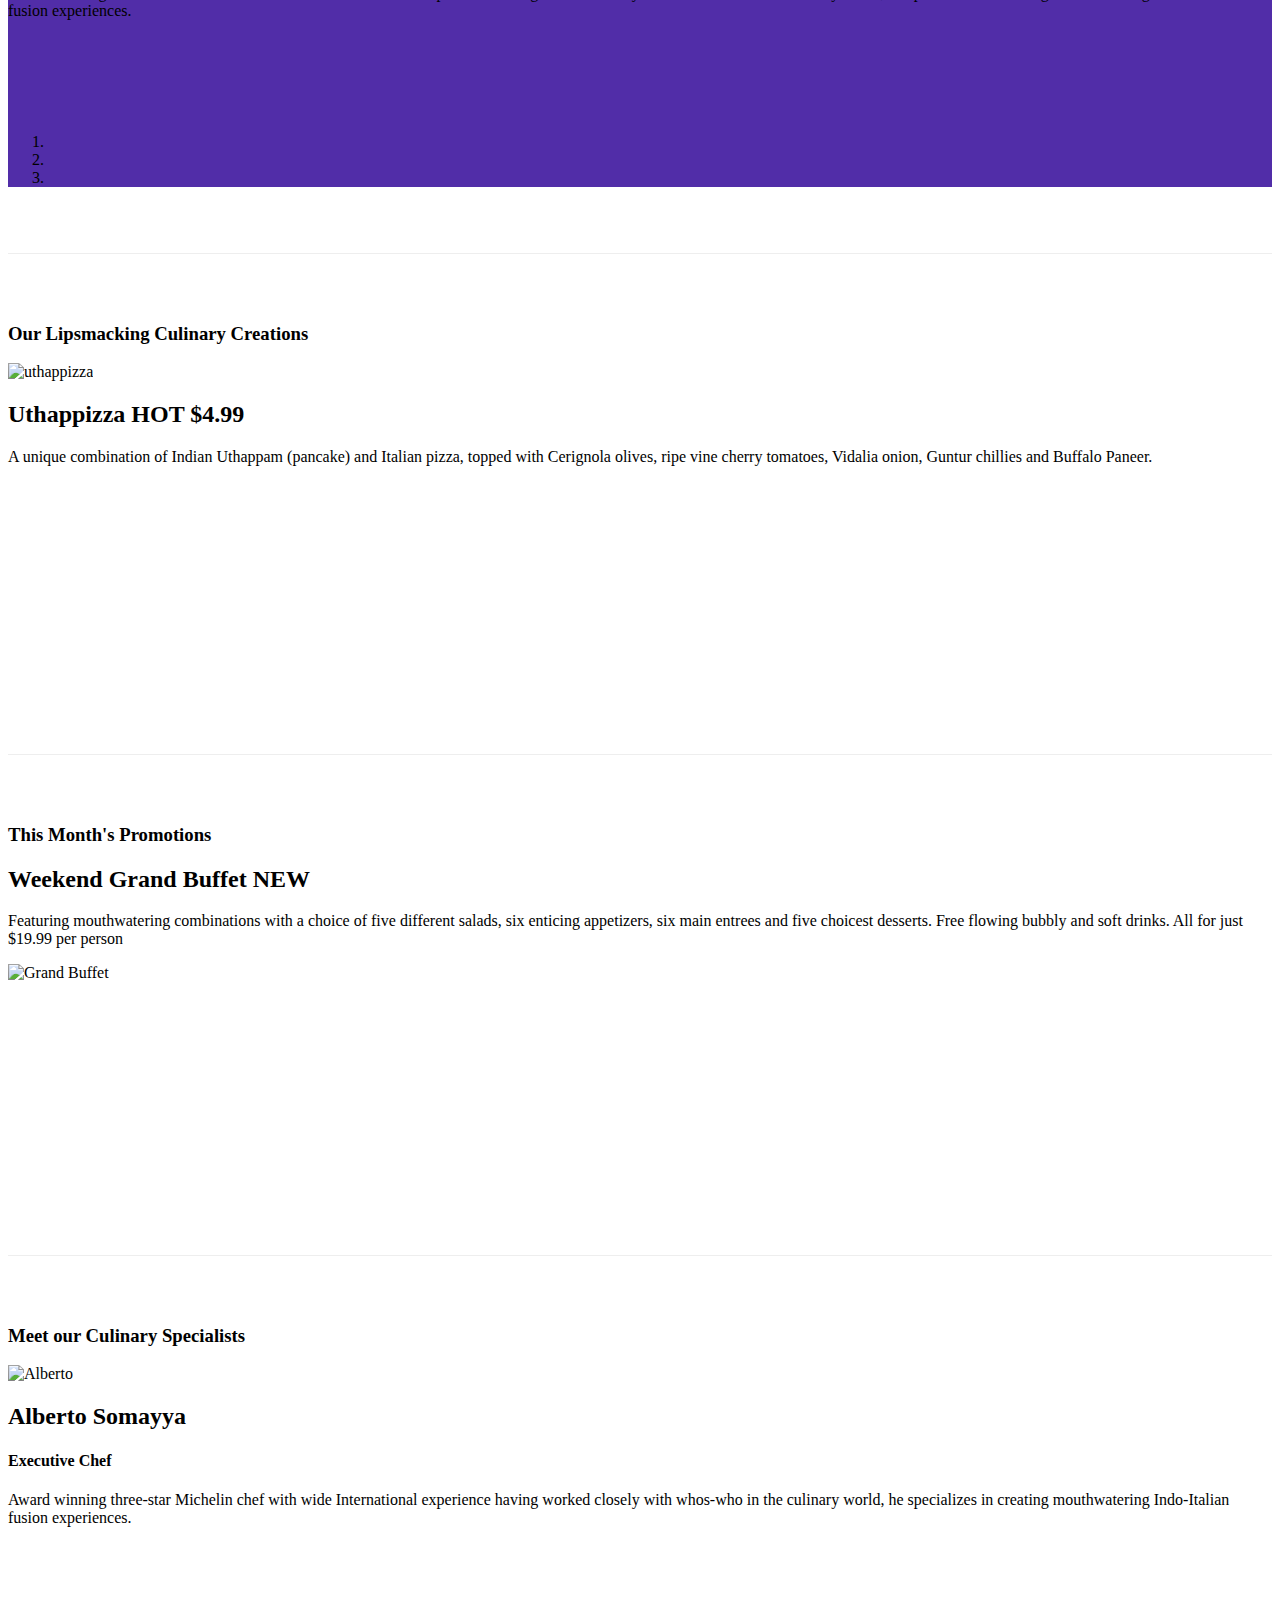
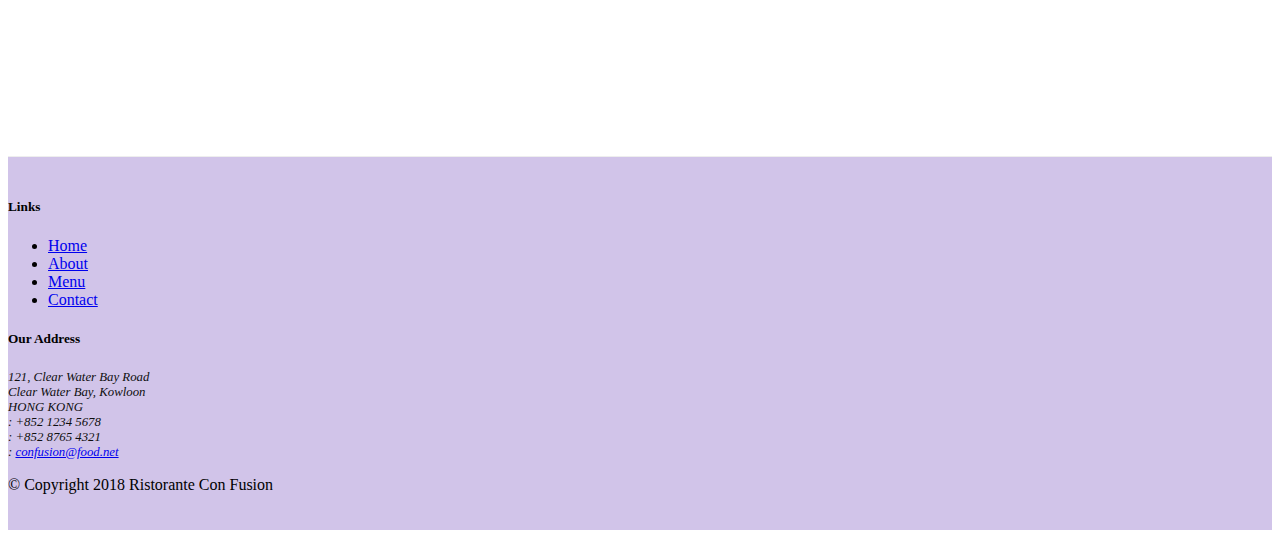
==== commit 0b4e1631: "Assignment-3" ====
--- a/index.html
+++ b/index.html
@@ -111,18 +111,105 @@
                     <img src="img/logo.png" alt="logo" class="img-fluid" />
                 </div>
                 <div class="col-12 col-sm-2 align-self-center">
-                    <a role="button" class="btn btn-block nav-link btn-warning" data-toggle="tooltip" data-html="true"
-                        title="Or Call us at  <br><strong>+852 12345678</strong>" data-placement="bottom"
-                        href="#reserve-form">Reserve Table</a>
+                    <a role="button" class="btn btn-block nav-link btn-warning" data-target="#reserveModal"
+                        data-toggle="modal">Reserve Table</a>
                 </div>
             </div>
         </div>
     </header>
+
+    <div class="modal fade" id="reserveModal" tabindex="-1" role="dialog" aria-labelledby="exampleModalLabel"
+        aria-hidden="true">
+        <div class="modal-dialog modal-lg" role="document">
+            <div class="modal-content">
+                <div class="modal-header">
+                    <h2 class="modal-title">Reserve a Table</h2>
+                    <button type="button" class="close" data-dismiss="modal" aria-label="Close">
+                        <span aria-hidden="true">&times;</span>
+                    </button>
+                </div>
+                <div class="modal-body">
+                    <form>
+                        <div class="form-group row">
+                            <label for="inlineRadioOptions" class="col-md-2 col-form-label">
+                                Number of Guests
+                            </label>
+                            <div class="form-check form-check-inline pl-3">
+                                <input class="form-check-input" type="radio" name="inlineRadioOptions" id="inlineRadio1"
+                                    value="1" />
+                                <label class="form-check-label" for="inlineRadio1">1</label>
+                            </div>
+                            <div class="form-check form-check-inline">
+                                <input class="form-check-input" type="radio" name="inlineRadioOptions" id="inlineRadio2"
+                                    value="2" />
+                                <label class="form-check-label" for="inlineRadio2">2</label>
+                            </div>
+                            <div class="form-check form-check-inline">
+                                <input class="form-check-input" type="radio" name="inlineRadioOptions" id="inlineRadio3"
+                                    value="3" />
+                                <label class="form-check-label" for="inlineRadio3">3</label>
+                            </div>
+                            <div class="form-check form-check-inline">
+                                <input class="form-check-input" type="radio" name="inlineRadioOptions" id="inlineRadio4"
+                                    value="4" />
+                                <label class="form-check-label" for="inlineRadio4">4</label>
+                            </div>
+                            <div class="form-check form-check-inline">
+                                <input class="form-check-input" type="radio" name="inlineRadioOptions" id="inlineRadio5"
+                                    value="5" />
+                                <label pl-5 pr-5 class="form-check-label" for="inlineRadio5">5</label>
+                            </div>
+                            <div class="form-check form-check-inline">
+                                <input class="form-check-input" type="radio" name="inlineRadioOptions" id="inlineRadio6"
+                                    value="6" />
+                                <label class="form-check-label" for="inlineRadio6">6</label>
+                            </div>
+                        </div>
+                        <div class="form-group row">
+                            <label for="date-time" class="col-md-2 col-form-label">
+                                Section
+                            </label>
+                            <div class="col-md-3">
+                                <div class="btn-group btn-group-toggle" data-toggle="buttons">
+                                    <label class="btn btn-success active">
+                                        <input type="radio" name="nonSmoking" id="nonSmoking" autocomplete="off"
+                                            checked>
+                                        Non-Smoking
+                                    </label>
+                                    <label class="btn btn-danger">
+                                        <input type="radio" name="smoking" id="smoking" autocomplete="off"> Smoking
+                                    </label>
+                                </div>
+                            </div>
+                        </div>
+                        <div class="form-group row">
+                            <label for="date-time" class="col-md-2 col-form-label">
+                                Date and Time
+                            </label>
+                            <div class="col-md-3">
+                                <input type="text" class="form-control" id="date" placeholder="Date" />
+                            </div>
+                            <div class="col-md-3 offset-sm-1">
+                                <input type="text" class="form-control" id="time" placeholder="Time" />
+                            </div>
+                        </div>
+                        <div class="form-group row">
+                            <div class="offset-md-2 pl-3">
+                                <button type="button" class="btn btn-secondary" data-dismiss="modal">Cancel</button>
+                                <button type="button" class="btn btn-primary">Reserve</button>
+                            </div>
+                        </div>
+                    </form>
+                </div>
+            </div>
+        </div>
+    </div>
 
     <div class="container">
         <div class="row row-content">
             <div class="col">
-                <div id="mycarousel" class="carousel slide" data-ride="carousel">
+                <div id="mycarousel" class="carousel slide" data-ride="carousel" data-interval="3000"
+                    data-pause="hover">
                     <div class="carousel-inner" role="listbox">
                         <div class="carousel-item active">
                             <img class="d-block img-fluid" src="img/uthappizza.png" alt="Uthappizza">
@@ -256,72 +343,6 @@
                 </div>
             </div>
         </div>
-        <div class="row row-content align-items-center">
-            <div class="col-12 col-md-8 offset-md-2" id="reserve-form">
-                <div class="card">
-                    <h3 class="card-header bg-warning text-white">
-                        Reserve a Table
-                    </h3>
-                    <div class="card-body">
-                        <form>
-                            <div class="form-group row">
-                                <label for="inlineRadioOptions" class="col-md-2 col-form-label">
-                                    Number of Guests
-                                </label>
-                                <div class="form-check form-check-inline pl-3">
-                                    <input class="form-check-input" type="radio" name="inlineRadioOptions"
-                                        id="inlineRadio1" value="1" />
-                                    <label class="form-check-label" for="inlineRadio1">1</label>
-                                </div>
-                                <div class="form-check form-check-inline">
-                                    <input class="form-check-input" type="radio" name="inlineRadioOptions"
-                                        id="inlineRadio2" value="2" />
-                                    <label class="form-check-label" for="inlineRadio2">2</label>
-                                </div>
-                                <div class="form-check form-check-inline">
-                                    <input class="form-check-input" type="radio" name="inlineRadioOptions"
-                                        id="inlineRadio3" value="3" />
-                                    <label class="form-check-label" for="inlineRadio3">3</label>
-                                </div>
-                                <div class="form-check form-check-inline">
-                                    <input class="form-check-input" type="radio" name="inlineRadioOptions"
-                                        id="inlineRadio4" value="4" />
-                                    <label class="form-check-label" for="inlineRadio4">4</label>
-                                </div>
-                                <div class="form-check form-check-inline">
-                                    <input class="form-check-input" type="radio" name="inlineRadioOptions"
-                                        id="inlineRadio5" value="5" />
-                                    <label pl-5 pr-5 class="form-check-label" for="inlineRadio5">5</label>
-                                </div>
-                                <div class="form-check form-check-inline">
-                                    <input class="form-check-input" type="radio" name="inlineRadioOptions"
-                                        id="inlineRadio6" value="6" />
-                                    <label class="form-check-label" for="inlineRadio6">6</label>
-                                </div>
-                            </div>
-                            <div class="form-group row">
-                                <label for="date-time" class="col-md-2 col-form-label">
-                                    Date and Time
-                                </label>
-                                <div class="col-md-3">
-                                    <input type="text" class="form-control" id="date" placeholder="Date" />
-                                </div>
-                                <div class="col-md-3 offset-sm-1">
-                                    <input type="text" class="form-control" id="time" placeholder="Time" />
-                                </div>
-                            </div>
-                            <div class="form-group row">
-                                <div class="offset-md-2 pl-3">
-                                    <button type="submit" class="btn btn-primary">
-                                        Reserve
-                                    </button>
-                                </div>
-                            </div>
-                        </form>
-                    </div>
-                </div>
-            </div>
-        </div>
     </div>
 
     <footer class="footer">
@@ -386,11 +407,6 @@
     <script src="node_modules/jquery/dist/jquery.slim.min.js"></script>
     <script src="node_modules/popper.js/dist/umd/popper.min.js"></script>
     <script src="node_modules/bootstrap/dist/js/bootstrap.min.js"></script>
-    <script>
-        $(document).ready(function () {
-            $('[data-toggle="tooltip"]').tooltip();
-        });
-    </script>
 </body>
 
 </html>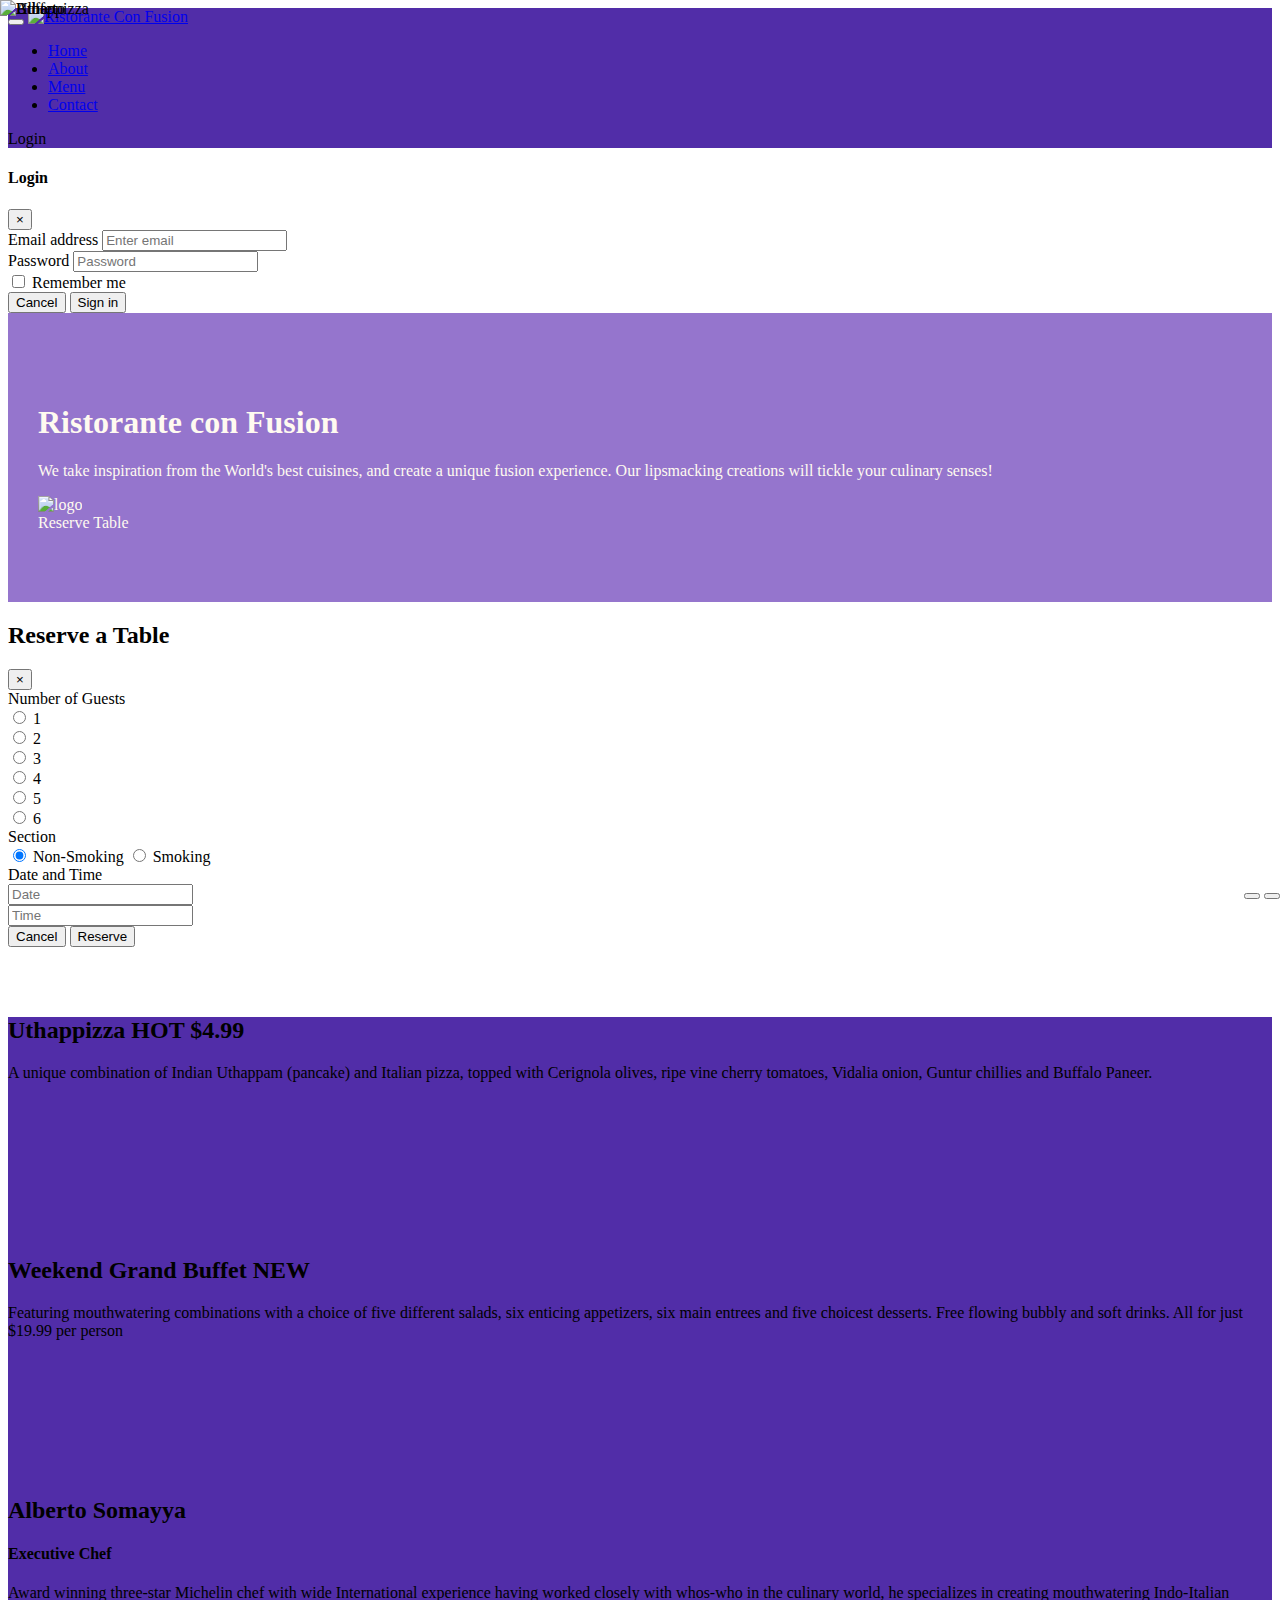
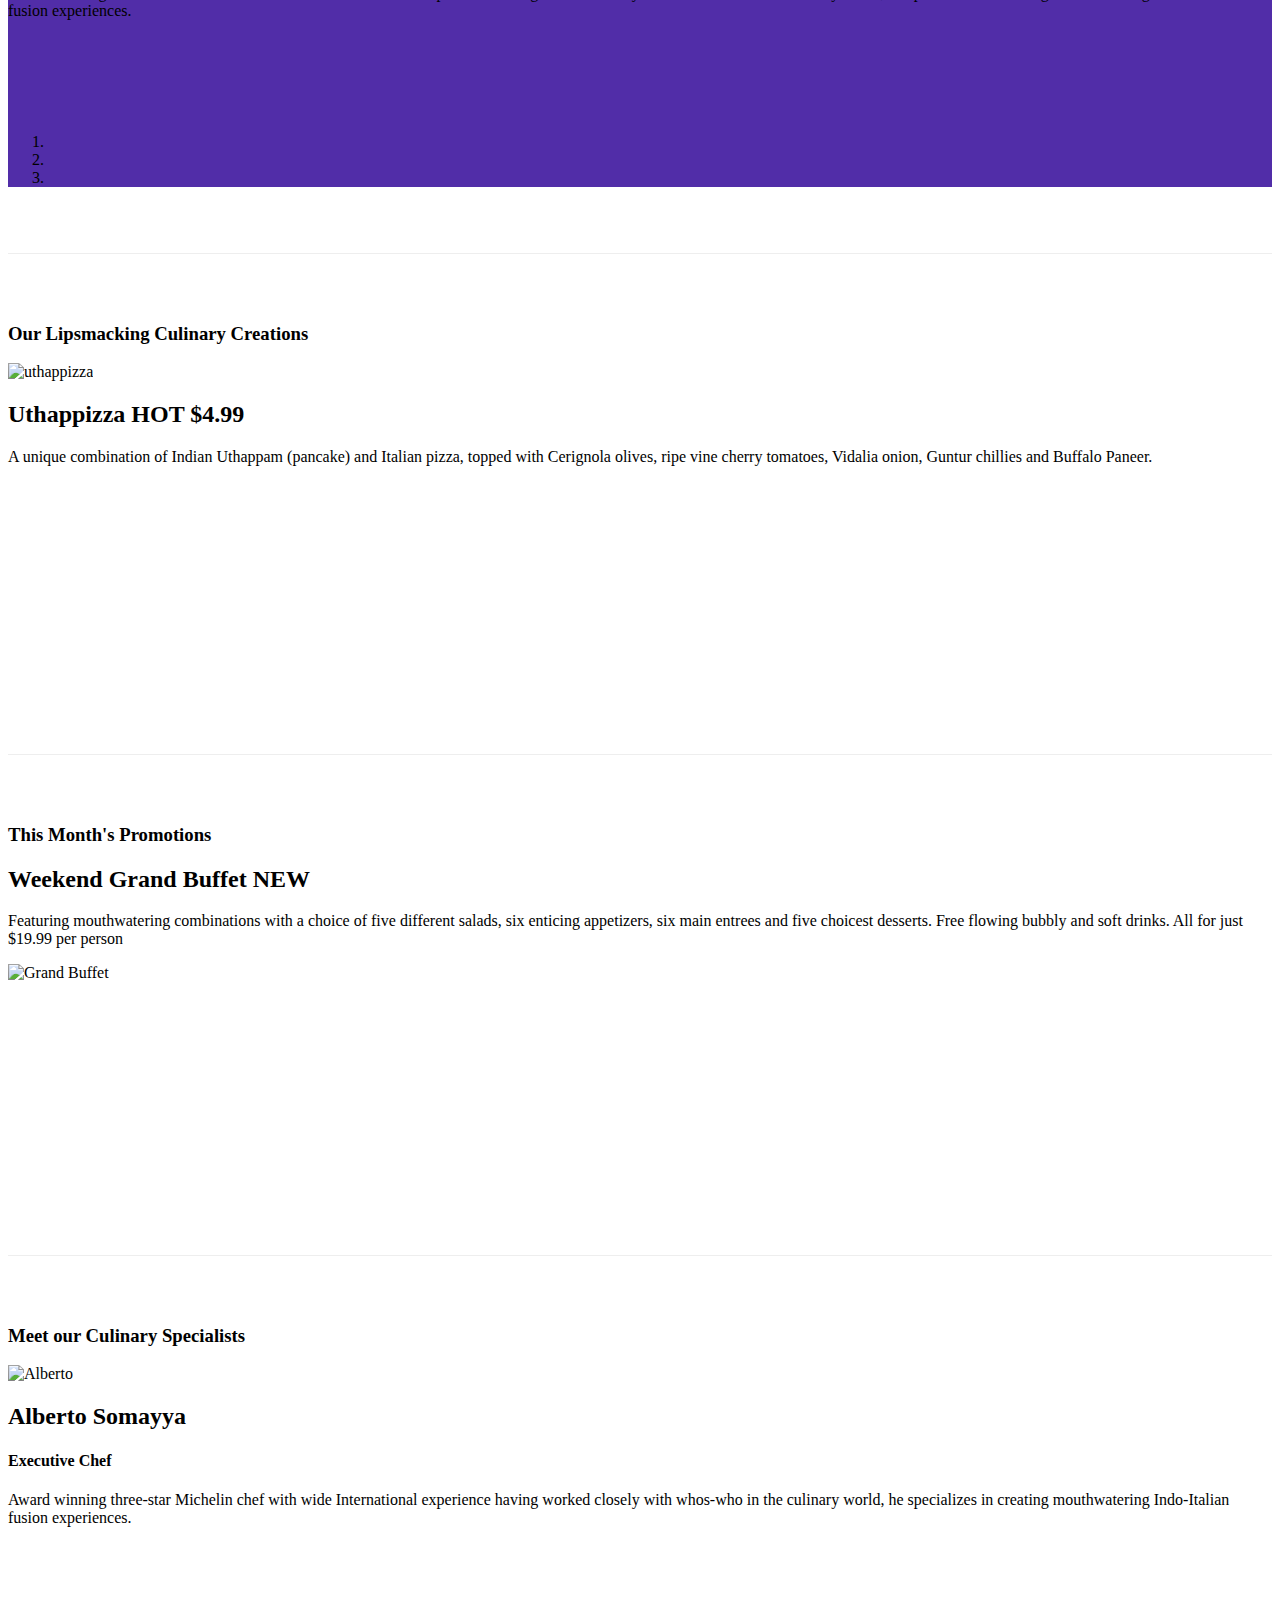
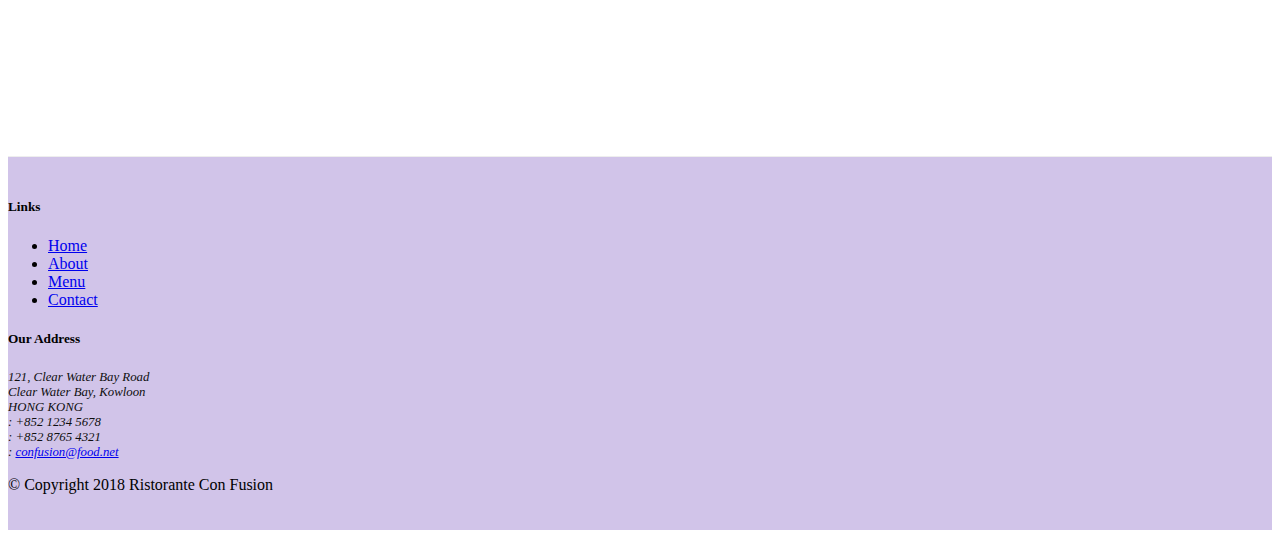
==== commit 388837d1: "Bootstrap and JQuery" ====
--- a/index.html
+++ b/index.html
@@ -79,15 +79,15 @@
                                         Remember me
                                     </label>
                                 </div>
-                            </div>
-                        </div>
-                        <div class="form-row">
-                            <button type="button" class="btn btn-secondary btn-sm ml-auto" data-dismiss="modal">
-                                Cancel
-                            </button>
-                            <button type="submit" class="btn btn-primary btn-sm ml-1">
-                                Sign in
-                            </button>
+                                <div class="form-row">
+                                    <button type="button" class="btn btn-secondary btn-sm ml-auto" data-dismiss="modal">
+                                        Cancel
+                                    </button>
+                                    <button type="submit" class="btn btn-primary btn-sm ml-1">
+                                        Sign in
+                                    </button>
+                                </div>
+                            </div>
                         </div>
                     </form>
                 </div>
@@ -269,6 +269,14 @@
                     <a class="carousel-control-next" href="#mycarousel" role="button" data-slide="next">
                         <span class="carousel-control-next-icon"></span>
                     </a>
+                    <div class="btn-group" id="carouselButton">
+                        <button class="btn btn-danger btn-sm" id="carousel-pause">
+                            <span class="fa fa-pause"></span>
+                        </button>
+                        <button class="btn btn-danger btn-sm" id="carousel-play">
+                            <span class="fa fa-play"></span>
+                        </button>
+                    </div>
                 </div>
             </div>
         </div>
@@ -407,6 +415,17 @@
     <script src="node_modules/jquery/dist/jquery.slim.min.js"></script>
     <script src="node_modules/popper.js/dist/umd/popper.min.js"></script>
     <script src="node_modules/bootstrap/dist/js/bootstrap.min.js"></script>
+    <script>
+        $(document).ready(function () {
+            $("#mycarousel").carousel({ interval: 2000 });
+            $("#carousel-pause").click(function () {
+                $("#mycarousel").carousel('pause');
+            });
+            $("#carousel-play").click(function () {
+                $("#mycarousel").carousel('cycle');
+            });
+        });
+    </script>
 </body>
 
 </html>--- a/css/styles.css
+++ b/css/styles.css
@@ -58,3 +58,10 @@
     left: 0;
     min-height: 220px;
 }
+
+#carouselButton {
+    right:0px;
+    position: absolute;
+    bottom: 0px;
+    z-index: 1;
+}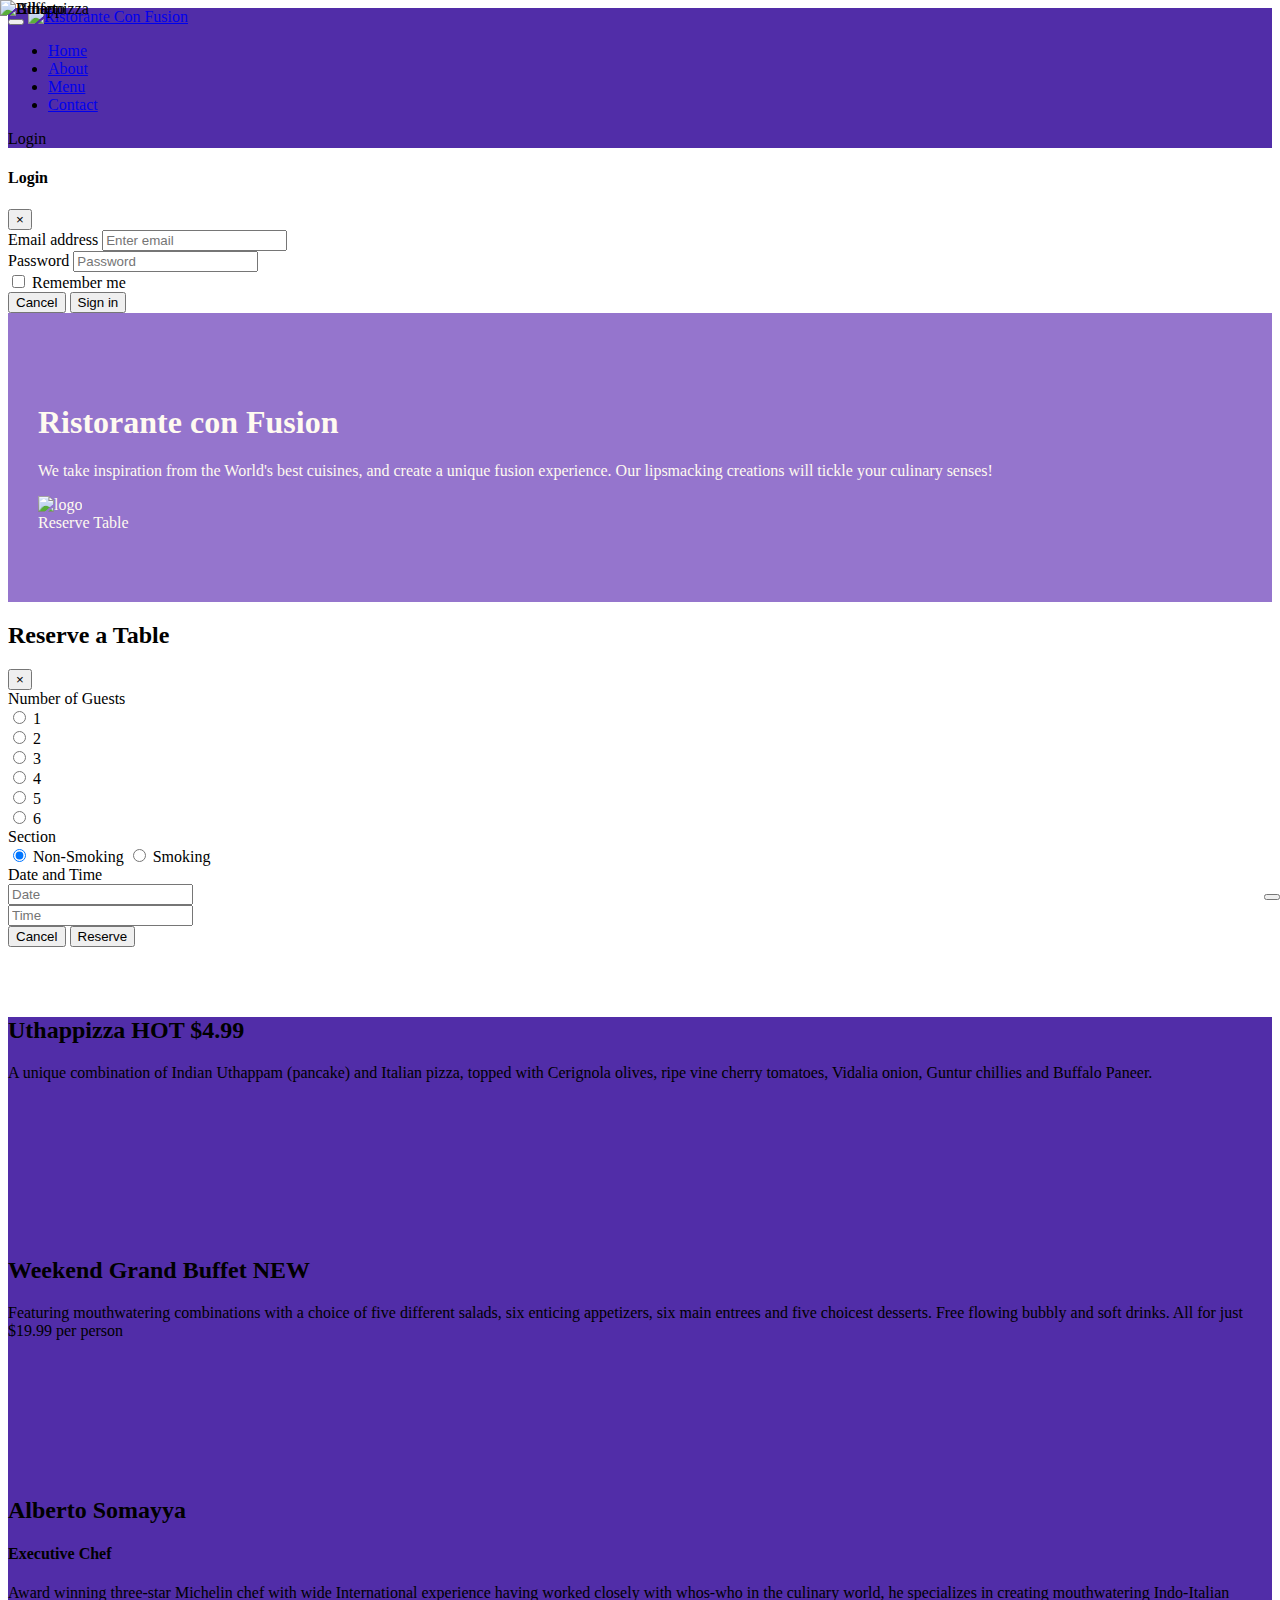
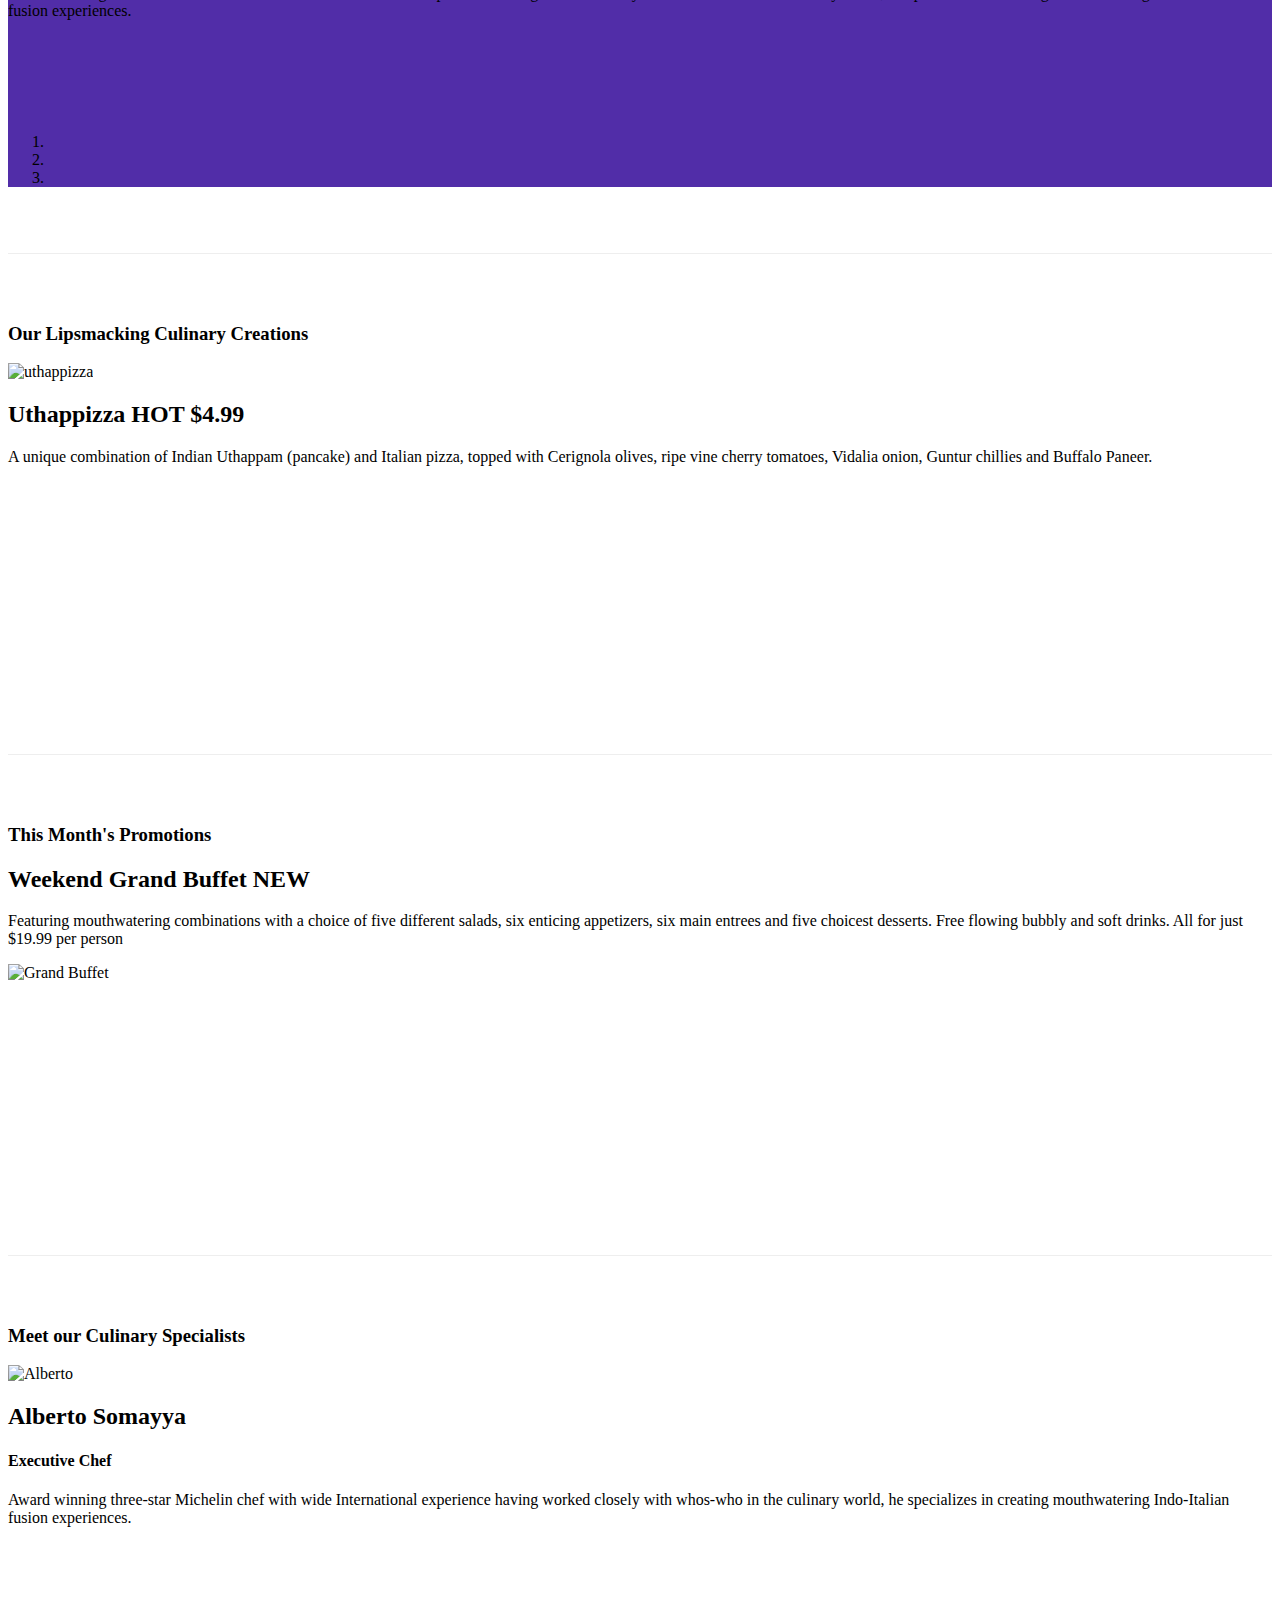
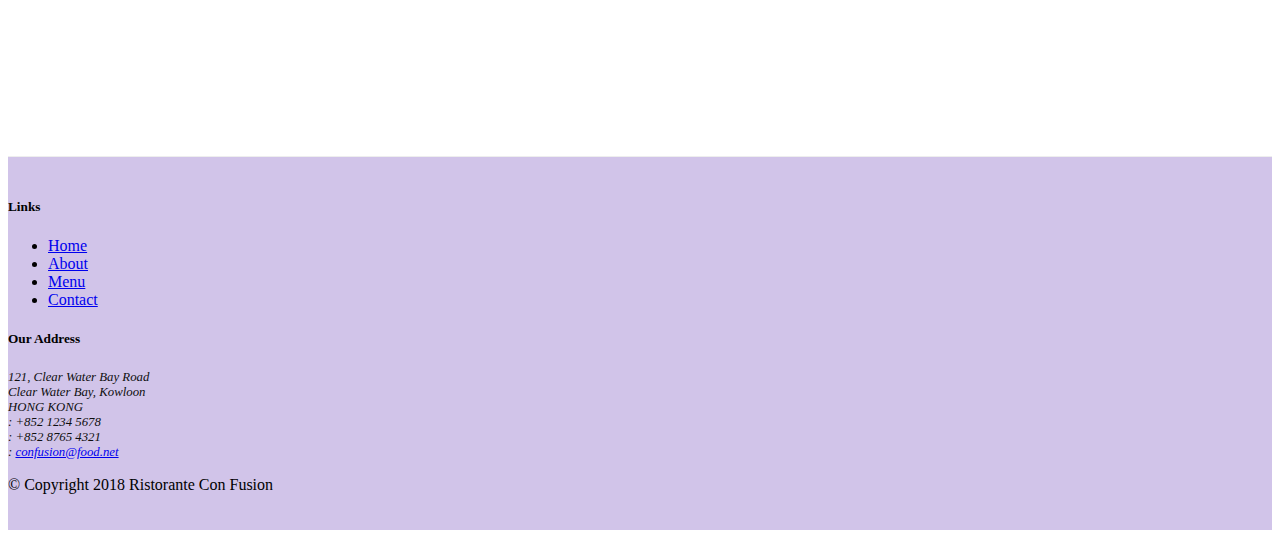
==== commit 1a7d6825: "More Bootstrap and JQuery" ====
--- a/index.html
+++ b/index.html
@@ -269,14 +269,9 @@
                     <a class="carousel-control-next" href="#mycarousel" role="button" data-slide="next">
                         <span class="carousel-control-next-icon"></span>
                     </a>
-                    <div class="btn-group" id="carouselButton">
-                        <button class="btn btn-danger btn-sm" id="carousel-pause">
-                            <span class="fa fa-pause"></span>
-                        </button>
-                        <button class="btn btn-danger btn-sm" id="carousel-play">
-                            <span class="fa fa-play"></span>
-                        </button>
-                    </div>
+                    <button class="btn btn-danger btn-sm" id="carouselButton">
+                        <span class="fa fa-pause"></span>
+                    </button>
                 </div>
             </div>
         </div>
@@ -418,11 +413,17 @@
     <script>
         $(document).ready(function () {
             $("#mycarousel").carousel({ interval: 2000 });
-            $("#carousel-pause").click(function () {
-                $("#mycarousel").carousel('pause');
-            });
-            $("#carousel-play").click(function () {
-                $("#mycarousel").carousel('cycle');
+            $("#carouselButton").click(function () {
+                if ($("#carouselButton").children("span").hasClass("fa-pause")) {
+                    $("#mycarousel").carousel('pause');
+                    $("#carouselButton").children("span").removeClass("fa-pause");
+                    $("#carouselButton").children("span").addClass("fa-play");
+                }
+                else if ($("#carouselButton").children("span").hasClass("fa-play")) {
+                    $("#mycarousel").carousel('cycle');
+                    $("#carouselButton").children("span").removeClass("fa-play");
+                    $("#carouselButton").children("span").addClass("fa-pause");
+                }
             });
         });
     </script>
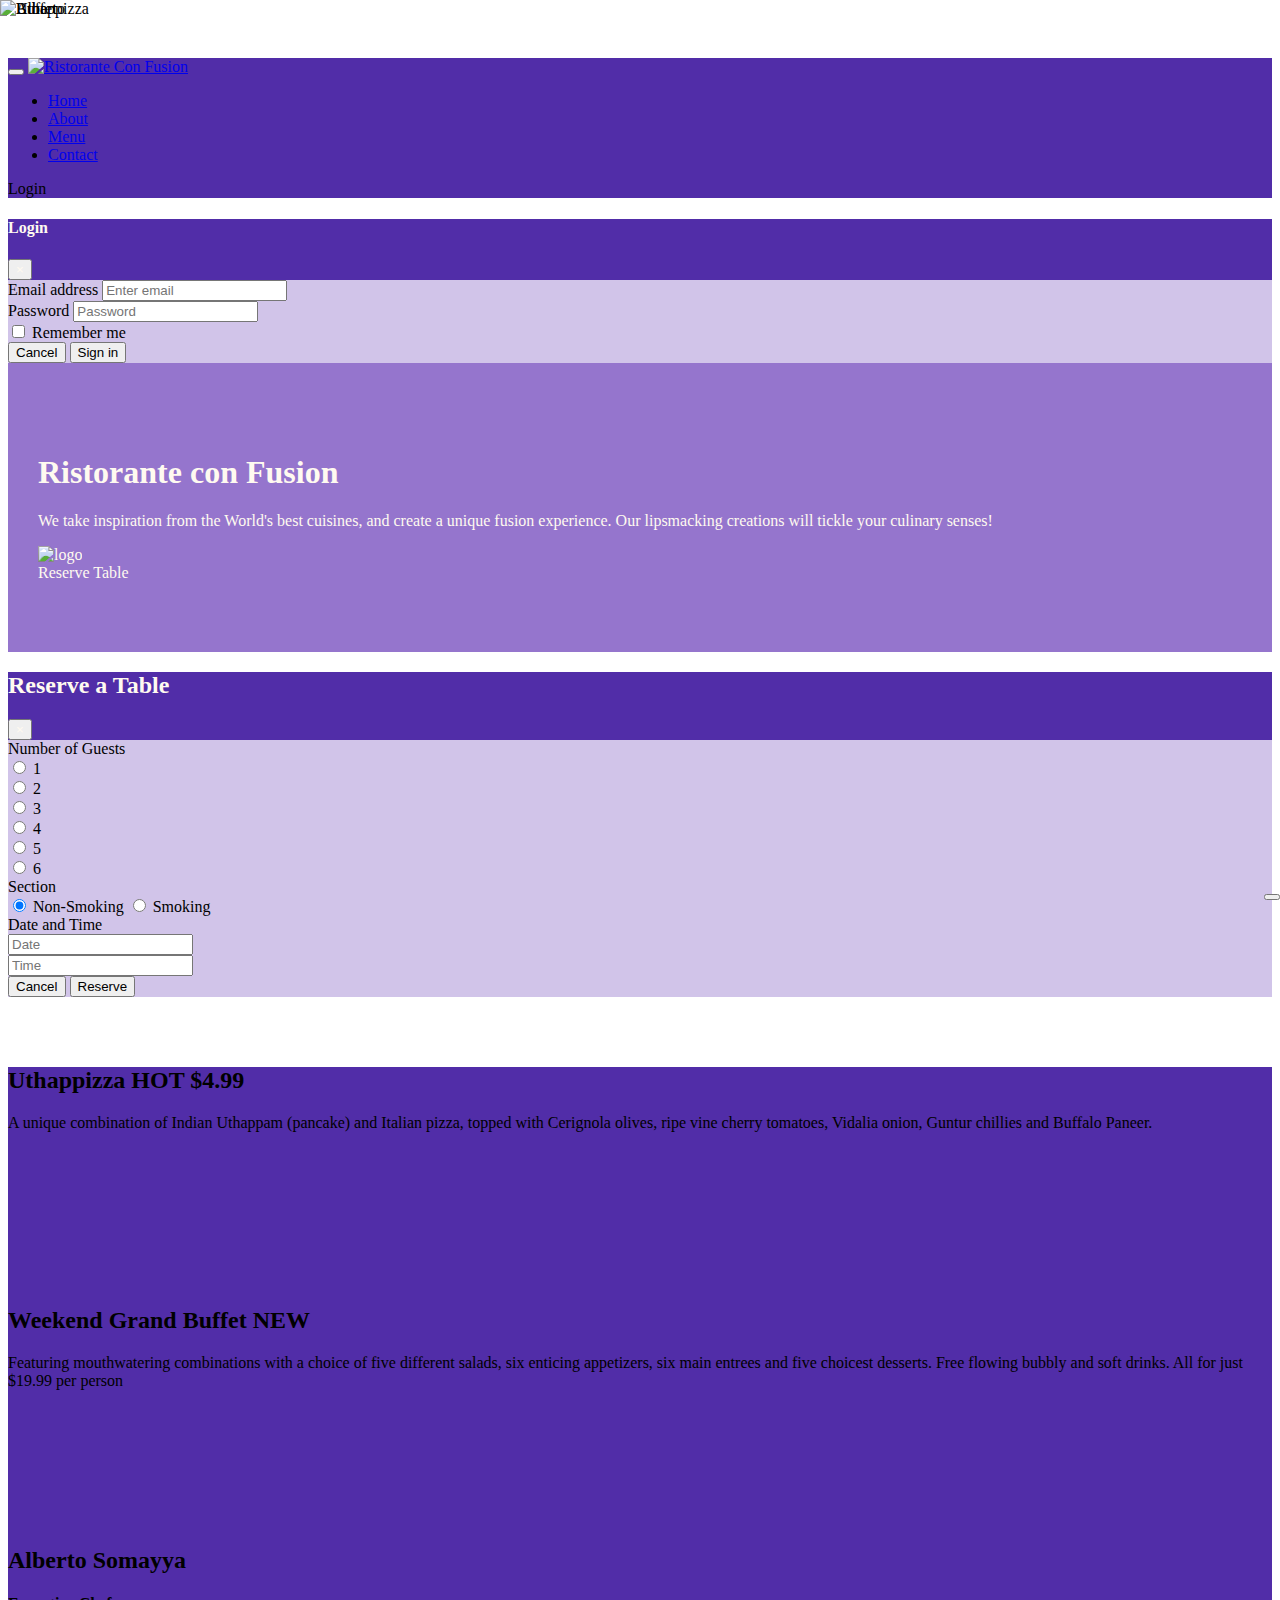
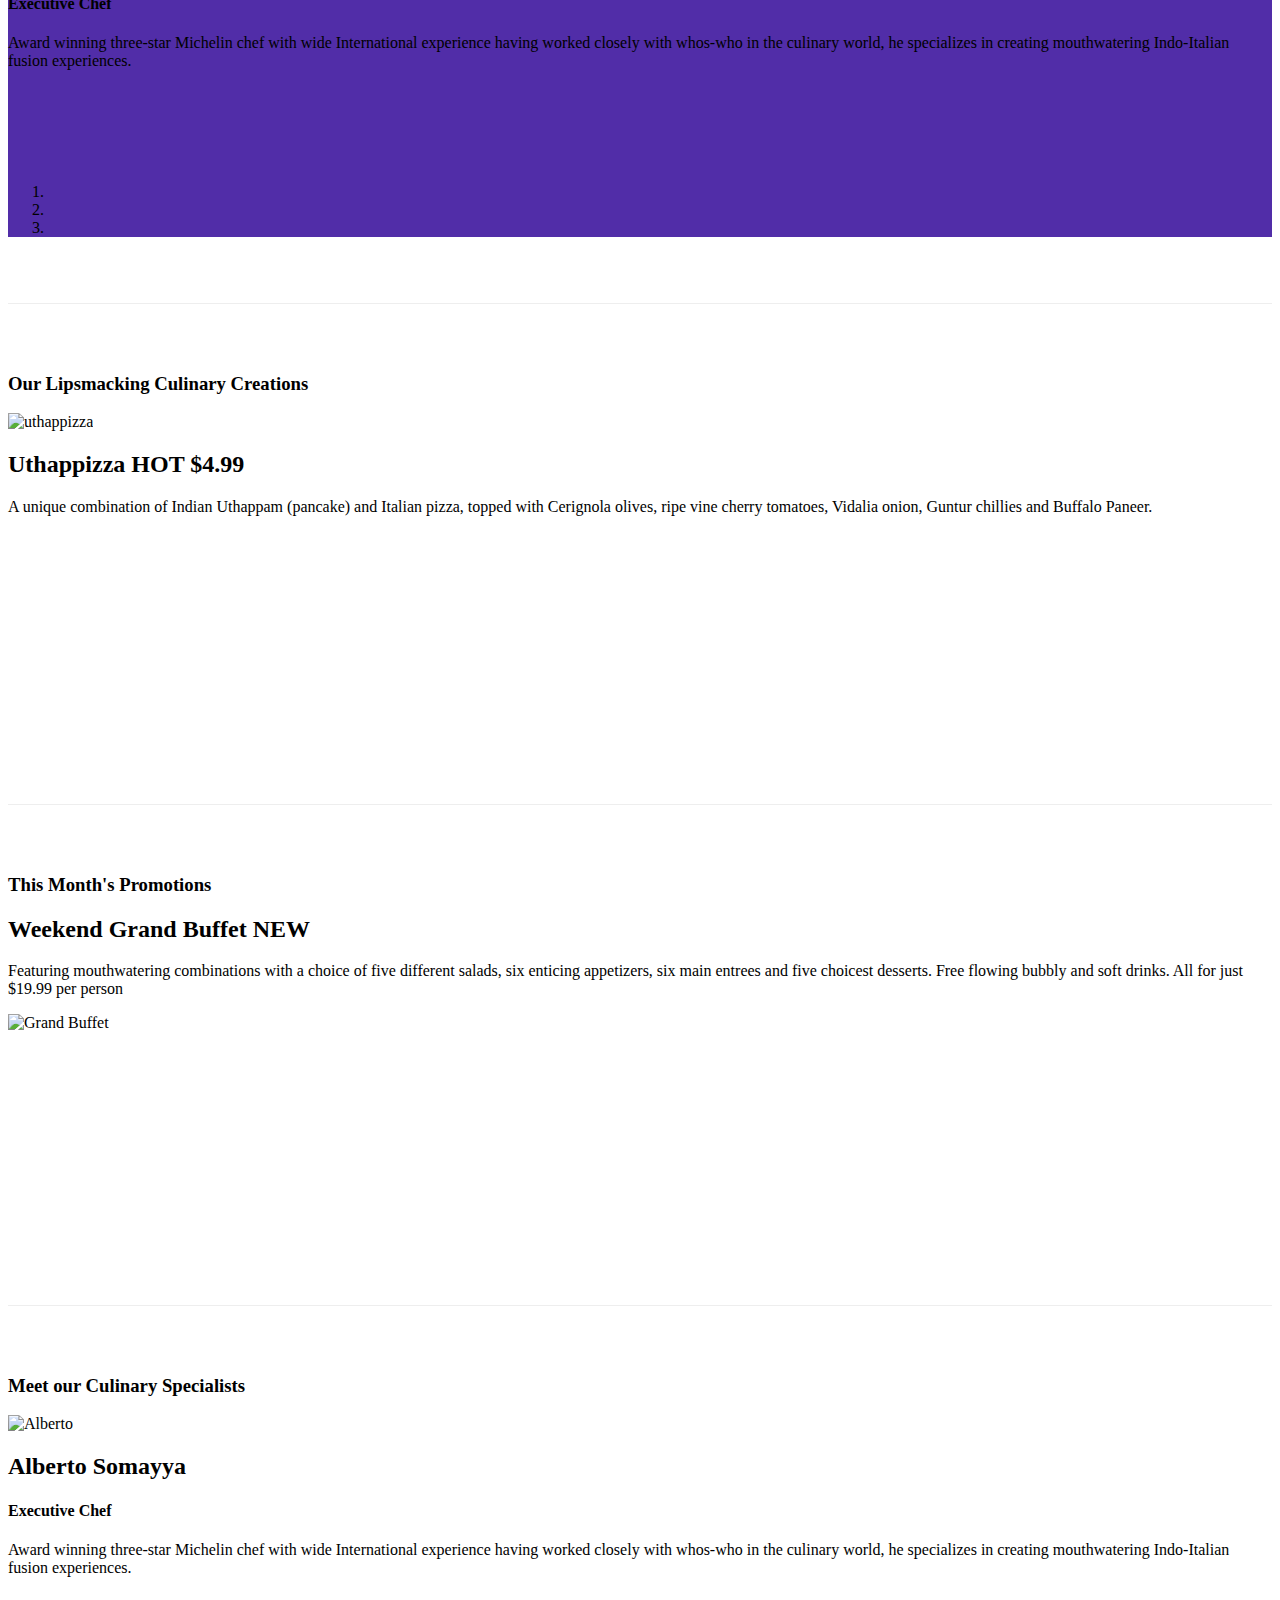
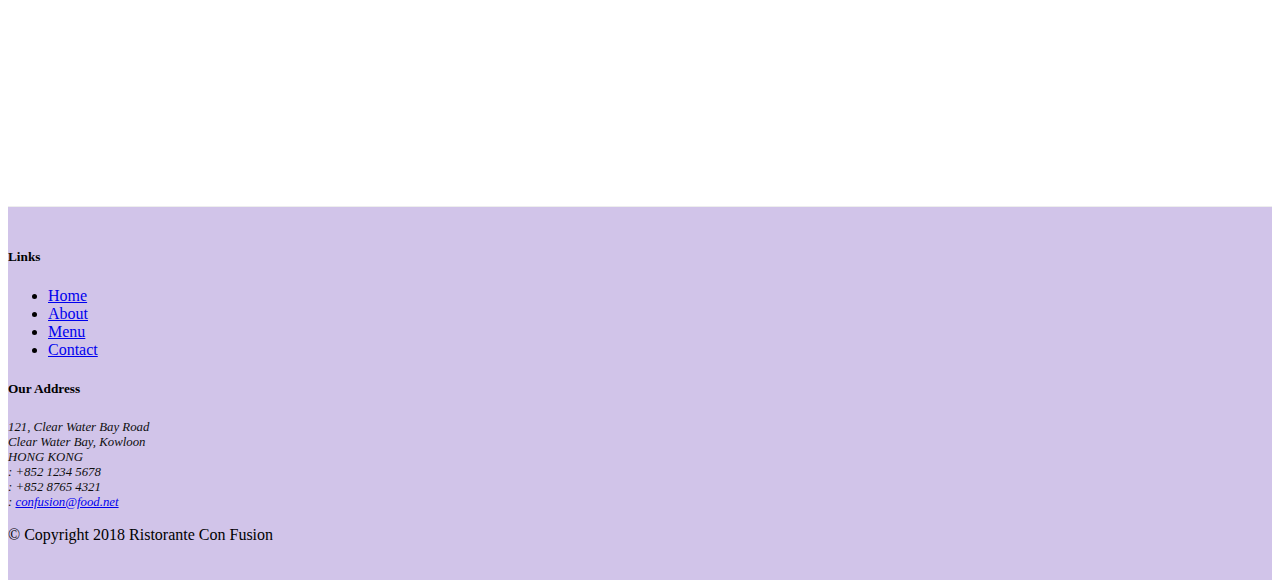
==== commit 93e4a570: "Assignment 4" ====
--- a/index.html
+++ b/index.html
@@ -42,7 +42,7 @@
                     </li>
                 </ul>
                 <span class="navbar-text">
-                    <a data-target="#loginModal" data-toggle="modal">
+                    <a id="loginButton">
                         <span class="fa fa-sign-in"></span> Login
                     </a>
                 </span>
@@ -55,7 +55,7 @@
             <div class="modal-content">
                 <div class="modal-header">
                     <h4 class="modal-title">Login</h4>
-                    <button type="button" class="close" data-dismiss="modal">
+                    <button id="closeButton" type="button" class="close loginModalCloseButton">
                         &times;
                     </button>
                 </div>
@@ -65,29 +65,25 @@
                             <div class="form-group col-sm-4">
                                 <label class="sr-only" for="exampleInputEmail3">Email address</label>
                                 <input type="email" class="form-control form-control-sm mr-1" id="exampleInputEmail3"
-                                    placeholder="Enter email" />
+                                    placeholder="Enter email">
                             </div>
                             <div class="form-group col-sm-4">
                                 <label class="sr-only" for="exampleInputPassword3">Password</label>
                                 <input type="password" class="form-control form-control-sm mr-1"
-                                    id="exampleInputPassword3" placeholder="Password" />
+                                    id="exampleInputPassword3" placeholder="Password">
                             </div>
                             <div class="col-sm-auto">
                                 <div class="form-check">
-                                    <input class="form-check-input" type="checkbox" />
-                                    <label class="form-check-label">
-                                        Remember me
+                                    <input class="form-check-input" type="checkbox">
+                                    <label class="form-check-label"> Remember me
                                     </label>
                                 </div>
-                                <div class="form-row">
-                                    <button type="button" class="btn btn-secondary btn-sm ml-auto" data-dismiss="modal">
-                                        Cancel
-                                    </button>
-                                    <button type="submit" class="btn btn-primary btn-sm ml-1">
-                                        Sign in
-                                    </button>
-                                </div>
-                            </div>
+                            </div>
+                        </div>
+                        <div class="form-row">
+                            <button type="button"
+                                class="btn btn-secondary btn-sm ml-auto loginModalCloseButton">Cancel</button>
+                            <button type="submit" class="btn btn-primary btn-sm ml-1">Sign in</button>
                         </div>
                     </form>
                 </div>
@@ -111,21 +107,19 @@
                     <img src="img/logo.png" alt="logo" class="img-fluid" />
                 </div>
                 <div class="col-12 col-sm-2 align-self-center">
-                    <a role="button" class="btn btn-block nav-link btn-warning" data-target="#reserveModal"
-                        data-toggle="modal">Reserve Table</a>
+                    <a id="reserveButton" role="button" class="btn btn-block nav-link btn-warning">Reserve Table</a>
                 </div>
             </div>
         </div>
     </header>
 
-    <div class="modal fade" id="reserveModal" tabindex="-1" role="dialog" aria-labelledby="exampleModalLabel"
-        aria-hidden="true">
-        <div class="modal-dialog modal-lg" role="document">
+    <div class="modal fade" id="reserveModal" role=" dialog">
+        <div class="modal-dialog modal-lg" role="content">
             <div class="modal-content">
                 <div class="modal-header">
                     <h2 class="modal-title">Reserve a Table</h2>
-                    <button type="button" class="close" data-dismiss="modal" aria-label="Close">
-                        <span aria-hidden="true">&times;</span>
+                    <button id="closeButton" type="button" class="close reserveModalCloseButton">
+                        &times;
                     </button>
                 </div>
                 <div class="modal-body">
@@ -195,7 +189,7 @@
                         </div>
                         <div class="form-group row">
                             <div class="offset-md-2 pl-3">
-                                <button type="button" class="btn btn-secondary" data-dismiss="modal">Cancel</button>
+                                <button type="button" class="btn btn-secondary reserveModalCloseButton">Cancel</button>
                                 <button type="button" class="btn btn-primary">Reserve</button>
                             </div>
                         </div>
@@ -425,6 +419,18 @@
                     $("#carouselButton").children("span").addClass("fa-pause");
                 }
             });
+            $('#loginButton').click(function () {
+                $('#loginModal').modal('show');
+            });
+            $('#reserveButton').click(function () {
+                $('#reserveModal').modal('show');
+            })
+            $('.loginModalCloseButton').click(function () {
+                $('#loginModal').modal('hide');
+            })
+            $('.reserveModalCloseButton').click(function () {
+                $('#reserveModal').modal('hide');
+            })
         });
     </script>
 </body>
--- a/css/styles.css
+++ b/css/styles.css
@@ -1,67 +1,63 @@
 .row-header {
-    margin: 0px auto;
-    padding: 0px auto;
-}
+  margin: 0px auto;
+  padding: 0px 0px; }
 
 .row-content {
-    margin: 0px auto;
-    padding: 50px 0px 50px 0px;
-    border-bottom: 1px ridge;
-    min-height: 400px;
-}
+  margin: 0px auto;
+  padding: 50px 0px;
+  border-bottom: 1px ridge;
+  min-height: 400px; }
 
 .footer {
-    background-color: #d1c4e9;
-    margin: 0px auto;
-    padding: 20px 0px 20px 0px;
-}
+  background-color: #D1C4E9;
+  margin: 0px auto;
+  padding: 20px 0px; }
 
 .jumbotron {
-    padding: 70px 30px 70px 30px;
-    margin: 0px auto;
-    background: #9575cd;
-    color: floralwhite;
-}
+  margin: 0px auto;
+  padding: 70px 30px;
+  background: #9575CD;
+  color: floralwhite; }
 
-.body {
-    padding: 50px 0px 0px 0px;
-    z-index: 0;
-}
+address {
+  font-size: 80%;
+  margin: 0px;
+  color: #0f0f0f; }
+
+body {
+  padding: 50px 0px 0px 0px;
+  z-index: 0; }
 
 .navbar-dark {
-    background-color: #512da8;
-}
-
-.address {
-    font-size: 80%;
-    margin: 0px;
-    color: #0f0f0f;
-}
+  background-color: #512DA8; }
 
 .tab-content {
-    border-left: 1px solid #ddd;
-    border-right: 1px solid #ddd;
-    border-bottom: 1px solid #ddd;
-    padding: 10px;
-}
+  border-left: 1px solid #ddd;
+  border-right: 1px solid #ddd;
+  border-bottom: 1px solid #ddd;
+  padding: 10px; }
 
-.carousel{
-    background: #512da8;
-}
-.carousel-item{
-    height: 220px;
-}
-
-.carousel-item img{
-    position: absolute;
-    top: 0;
-    left: 0;
-    min-height: 220px;
-}
+.carousel {
+  background: #512DA8; }
+  .carousel .carousel-item {
+    height: 220px; }
+    .carousel .carousel-item img {
+      position: absolute;
+      top: 0;
+      left: 0;
+      min-height: 300px; }
 
 #carouselButton {
-    right:0px;
-    position: absolute;
-    bottom: 0px;
-    z-index: 1;
-}+  right: 0px;
+  position: absolute;
+  bottom: 0px;
+  z-index: 1; }
+
+.modal-header {
+  background: #512DA8;
+  color: floralwhite; }
+  .modal-header .close {
+    color: floralwhite; }
+
+.modal-body {
+  background: #D1C4E9; }
